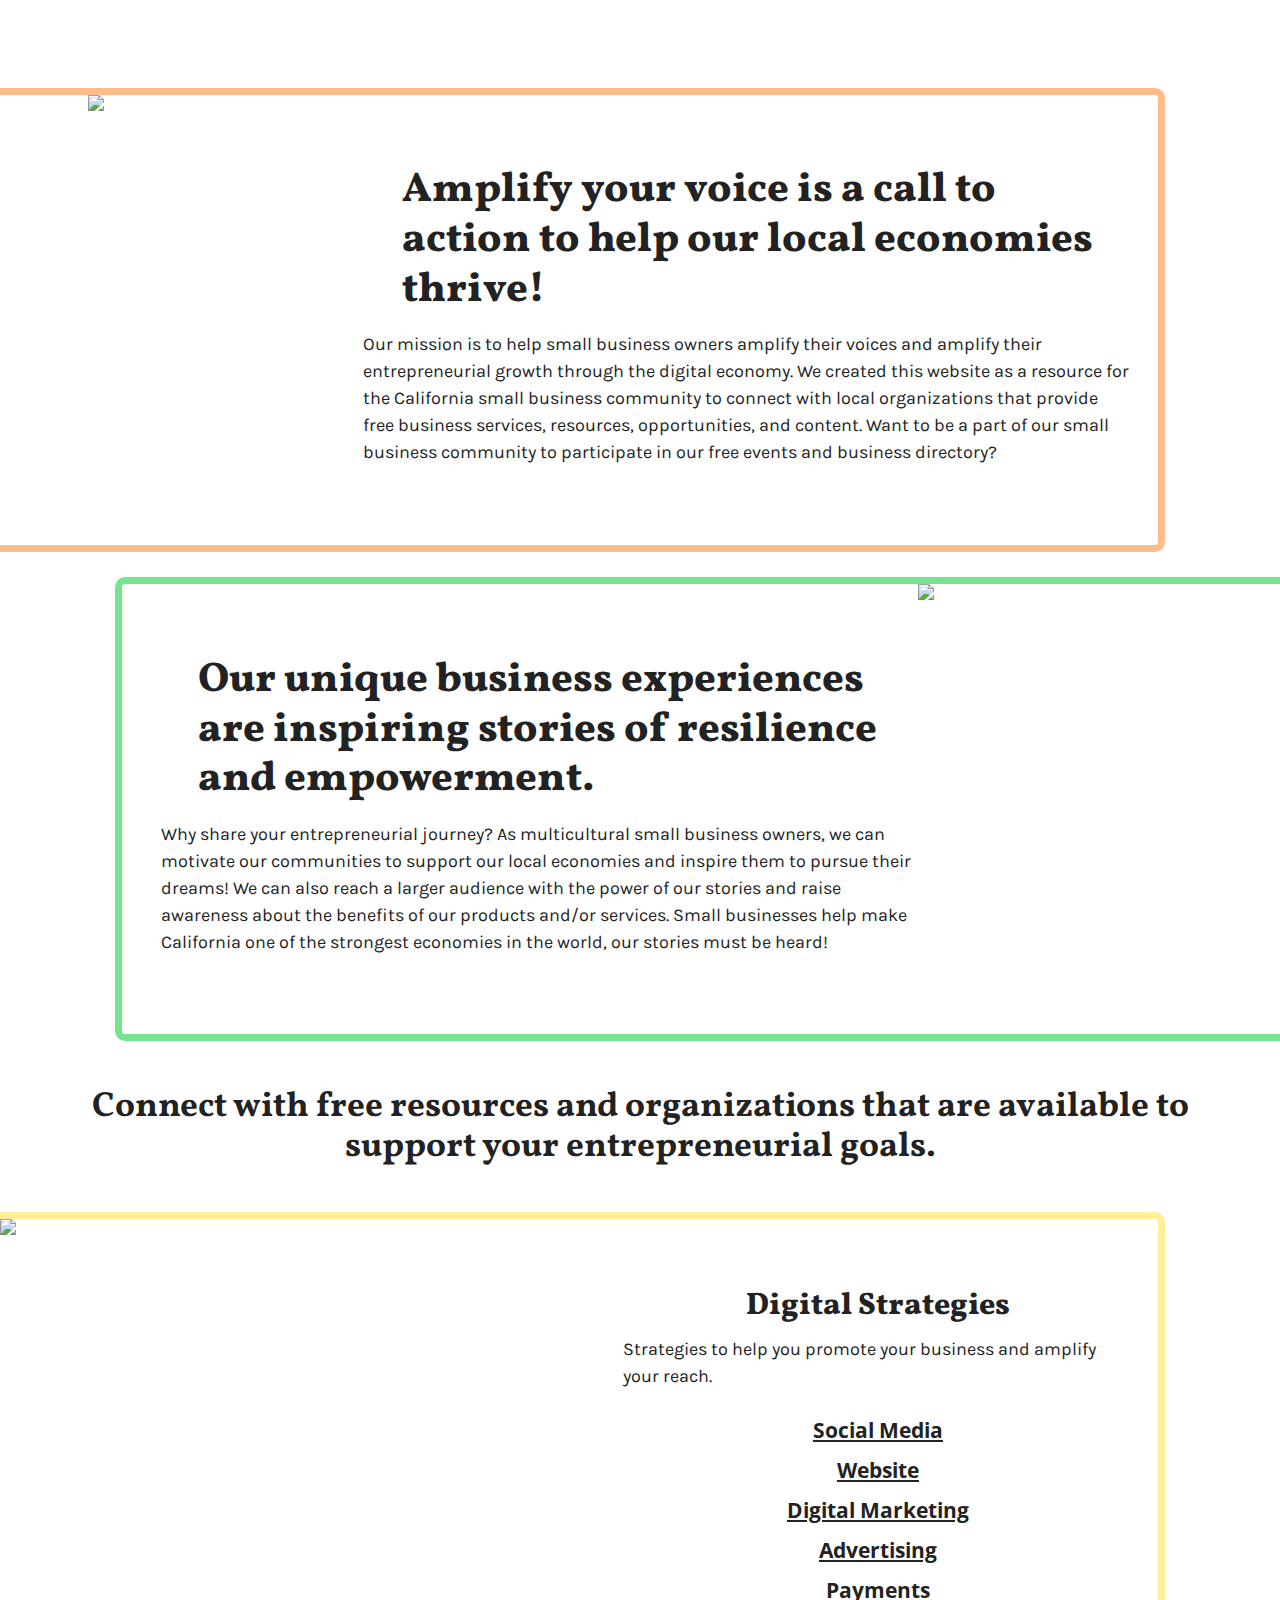
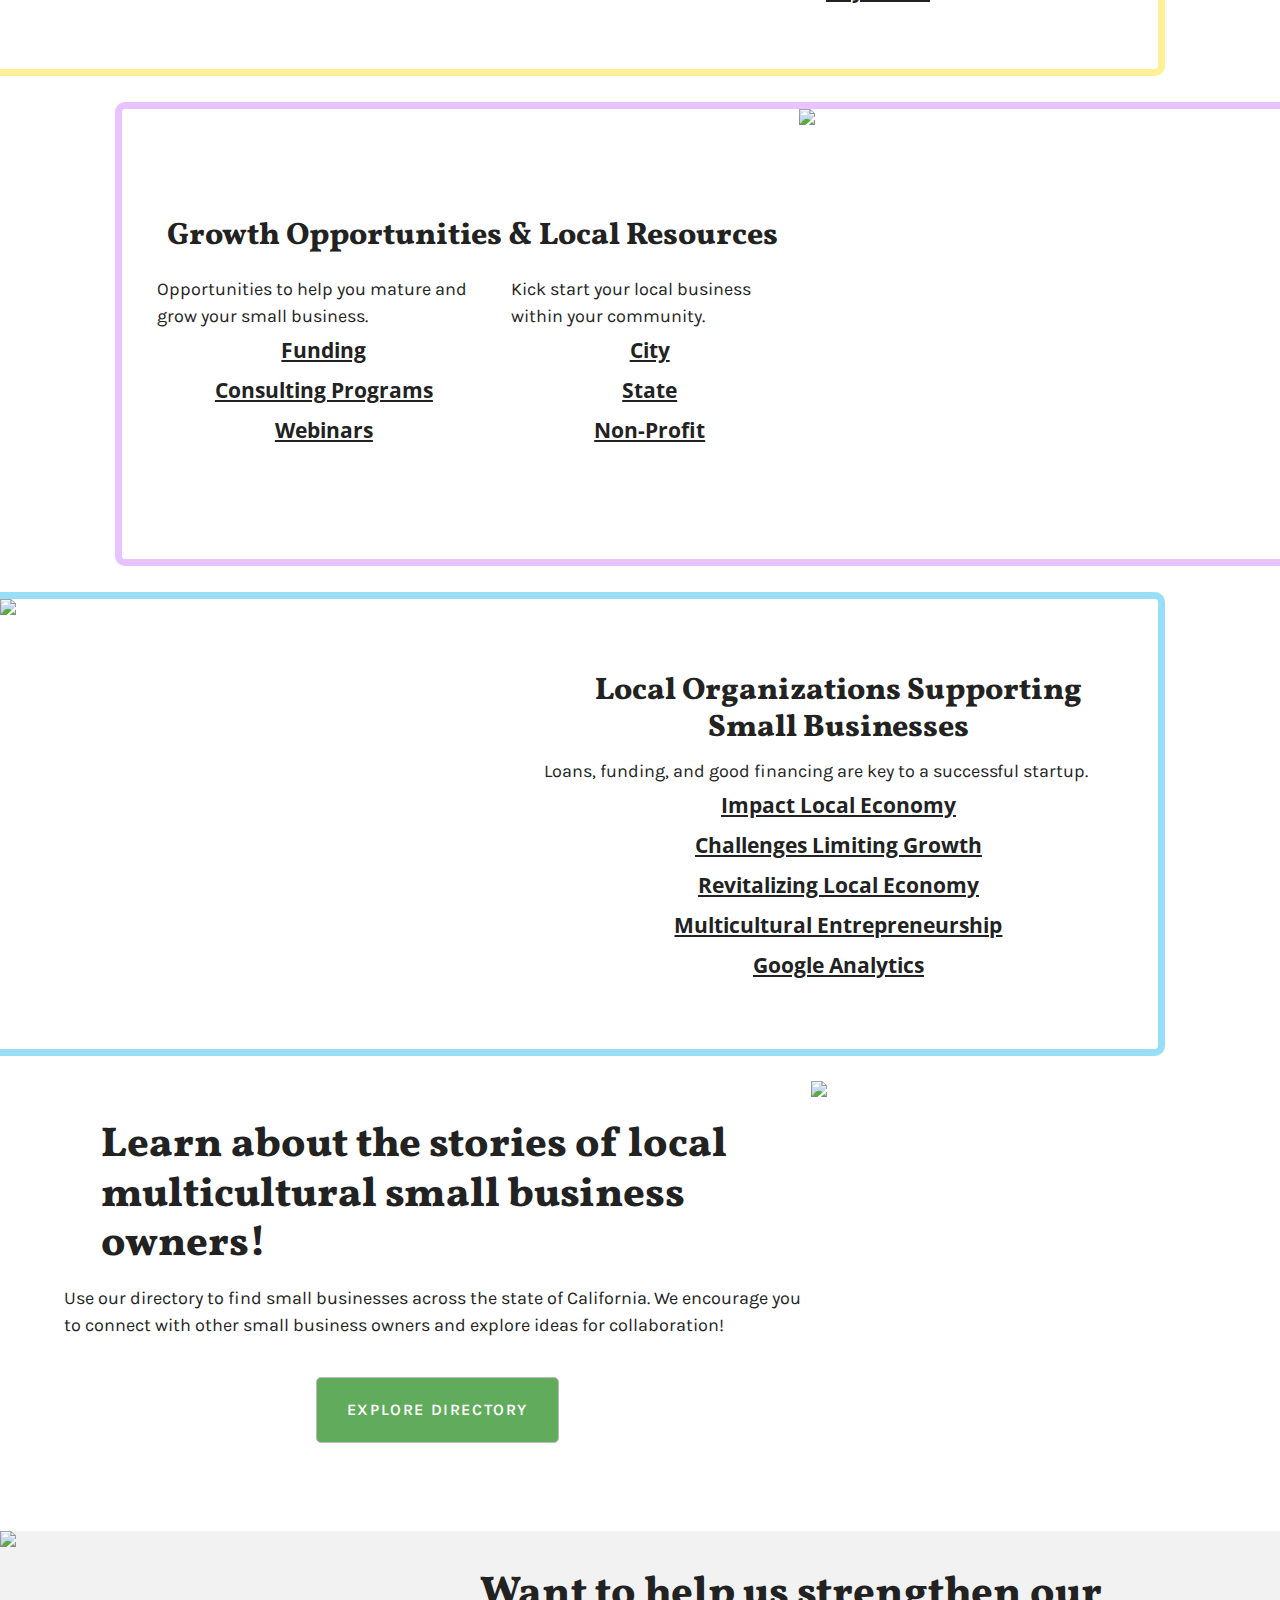
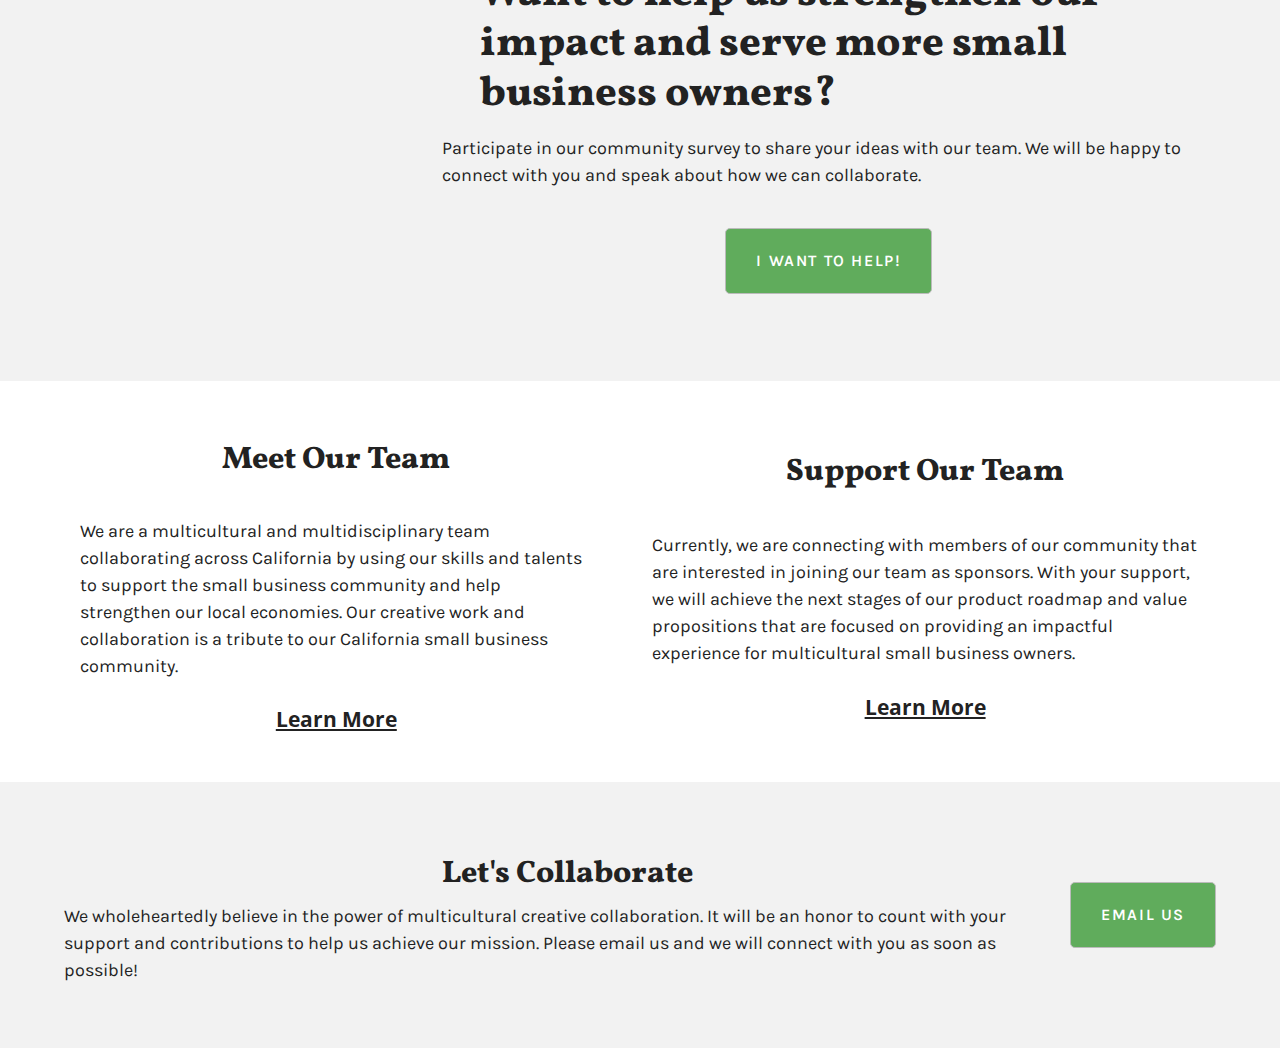
==== index.html @ 216e2297 "better layouts and image resizing for mobile" ====
<!DOCTYPE html>
<html lang="en">
    <head>
        <meta charset="UTF-8">
        <meta name="viewport" content="width=device-width, initial-scale=1.0">
        <meta name="description" content="Small business campaign">
        <link rel="stylesheet" type="text/css" href="css/style.css">
        <link rel="icon" type="image/png" href="images/favicon.ico">
        <title>Amplify Your Voice! | Connect, Collaborate, Amplify</title>
    </head>
  
    <body>
        <header>
            <!-- Nav Bar -->
            <div id="nav-bar-container"></div>
        </header>

        <section id="intro1">
            <div class="img-container">
                <img src="images/chef.png" class="foreground"><img src="images/florist.png" class="background">
            </div>
            <div class="text-container"><h1>Amplify your voice is a call to action to help our local economies thrive!</h1>
            <p>Our mission is to help small business owners amplify their voices and amplify their entrepreneurial growth through the digital economy. We created this website as a resource for the California small business community to connect with local organizations that provide free business services, resources, opportunities, and content. Want to be a part of our small business community to participate in our free events and business directory?</p></div>
            <!-- <div>
                <div class="text-container"><button id="join-btn">Join the Community</button></div>
            </div> -->
        </section>

        <section id="intro2">
            <div class="img-container"><img src="images/tailor.png"></div>
            <div class="text-container"><h1>Our unique business experiences are inspiring stories of resilience and empowerment.</h1>
            <p>Why share your entrepreneurial journey? As multicultural small business owners, we can motivate our communities to support our local economies and inspire them to pursue their dreams! We can also reach a larger audience with the power of our stories and raise awareness about the benefits of our products and/or services. Small businesses help make California one of the strongest economies in the world, our stories must be heard!</p></div>
            <!-- <div>
                <div class="text-container"><button id="local-directory-btn">Sign Up</button></div>
            </div> -->
        </section>

        <section id="small_biz">
            <h1>Connect with free resources and organizations that are available to support your entrepreneurial goals.</h1>
        </section>

        <section id="strategies_block">
            <div class="img-container"><img src="images/stylist.png"></div>
            <div class="text-container"><h2>Digital Strategies</h2>
            <p>Strategies to help you promote your business and amplify your reach.</p><br>
            <div class="link-list"><ul>
                <li><a href="#">Social Media</a></li>
                <li><a href="#">Website</a></li>
                <li><a href="#">Digital Marketing</a></li>
                <li><a href="#">Advertising</a></li>
                <li><a href="#">Payments</a></li>
            </ul></div></div>
        </section>

        <section id="resources_block"> <!-- Needs work building this out for the layout change between mobile & desktop -->
            
            <div class="listings">
                <h2>Growth Opportunities &amp; Local Resources</h2>
                <div class="body-wrapper">
                    <div class="text-container">
                    <p>Opportunities to help you mature and grow your small business.</p>
                    <div class="link-list"><ul>
                        <li><a href="#">Funding</a></li>
                        <li><a href="#">Consulting Programs</a></li>
                        <li><a href="#">Webinars</a></li>
                    </ul></div></div>
                    <div class="text-container"><p>Kick start your local business within your community.</p>
                    <div class="link-list"><ul>
                        <li><a href="#">City</a></li>
                        <li><a href="#">State</a></li>
                        <li><a href="#">Non-Profit</a></li>
                    </ul></div></div>
                </div>
            </div>
            <div class="img-container"><img src="images/launderer.png"></div>
        </section>

        <section id="articles_block">
            <div class="img-container"><img src="images/foodservice.png"></div>
            <div class="text-container">
                <h2>Local Organizations Supporting Small Businesses</h2>
                <p>Loans, funding, and good financing are key to a successful startup.</p>
                <div class="link-list"><ul>
                <li><a href="#">Impact Local Economy</a></li>
                <li><a href="#">Challenges Limiting Growth</a></li>
                <li><a href="#">Revitalizing Local Economy</a></li>
                <li><a href="#">Multicultural Entrepreneurship</a></li>
                <li><a href="#">Google Analytics</a></li>
                </ul></div>
            </div>
        </section>

        <section id="browse_listings_block">
            <div class="text-container"><h1>Learn about the stories of local multicultural small business owners!</h1>
            <p>Use our directory to find small businesses across the state of California. We encourage you to connect with other small business owners and explore ideas for collaboration!</p>
            <button id="listings-btn">Explore Directory</button></div>
            <div class="img-container"><img src="images/fruitvendor1.png"></div>
        </section>

        <section id="survey_cta_block">
            <div class="img-container"><img src="images/repair.png"></div>
            <div class="text-container"><h1>Want to help us strengthen our impact and serve more small business owners?</h1>
            <p>Participate in our community survey to share your ideas with our team. We will be happy to connect with you and speak about how we can collaborate.</p>
            <button id="survey-btn">I want to help!</button></div></div>
        </section>

        <section id="about_block">
            <div class="our-team">
                <div class="text-container"><h2>Meet Our Team</h2>
                <p style="margin: 5%">We are a multicultural and multidisciplinary team collaborating across California by using our skills and talents to support the small business community and help strengthen our local economies. Our creative work and collaboration is a tribute to our California small business community.</p>
                <a href="#" class="learn-link">Learn More</a></div>
            </div>

            <div class="our-initiative">
                <div class="text-container"><h2>Support Our Team</h2>
                <p style="margin: 5%">Currently, we are connecting with members of our community that are interested in joining our team as sponsors. With your support, we will achieve the next stages of our product roadmap and value propositions that are focused on providing an impactful experience for multicultural small business owners.</p>
                <a href="#" class="learn-link">Learn More</a></div>
            </div>
        </section>

        <section id="collaborate_cta">
            <div class="collab_cta_box">
                <div class="text-container"><h2 id="collab-heading">Let's Collaborate</h2>
                <p class="collab-text">We wholeheartedly believe in the power of multicultural creative collaboration. It will be an honor to count with your support and contributions to help us achieve our mission. Please email us and we will connect with you as soon as possible!</p></div>
            </div>
            <div>
                <div class="text-container"><button id="email-btn">Email Us</button></div>
            </div>
        </section>

        <footer></footer>
            <script src="https://code.jquery.com/jquery-3.5.1.js" integrity="sha256-QWo7LDvxbWT2tbbQ97B53yJnYU3WhH/C8ycbRAkjPDc=" crossorigin="anonymous"></script>
            <script type="text/javascript" src="index.js"></script>
    </body>
</html>
---- css/style.css ----
@import url('https://fonts.googleapis.com/css2?family=Karla:ital@0;1&family=Open+Sans:wght@400;600&family=Vollkorn:ital,wght@0,400;0,700;1,400&display=swap');

/* Fonts, Typography, Buttons Styles */
* {
    box-sizing: border-box;
	margin: 0;
	padding: 0;
}

html {
	scroll-behavior: smooth;
}

body {
	line-height: 1;
	margin: 0 auto;
	width: 100%;
	padding-top: 50px;
}

ol, ul {
	list-style: none;
	margin-top: 0;
}

h1, h2 {
	font-family: 'Vollkorn';
	letter-spacing: 0px;
	color: #222;
	text-align: center;
}

p {
	font: normal normal normal 18px/35px Karla;
	letter-spacing: 0px;
	color: #222;
	text-align: center;
}

a:hover {
	color: #60AC5C; 
  }

li a {
	font-family: 'Open Sans', sans-serif;
	font-weight: bold;
	color: #222;
	letter-spacing: 0px;
	line-height: 2.5rem;
}

.link-list {
	line-height: 1.5rem;
}

.learn-link {
	font-family: 'Open Sans', sans-serif;
	font-weight: bold;
	color: #222;
}

.button,
button,
input[type="submit"],
input[type="reset"],
input[type="button"] {
  display: inline-block;
  padding: 0 30px;
  color: rgb(255, 255, 255);
  text-align: center;
  font-size: 16px;
  font-weight: 600;
  line-height: 4rem;
  letter-spacing: .1rem;
  text-transform: uppercase;
  text-decoration: none;
  white-space: nowrap;
  background-color: #60AC5C;
  border-radius: 5px;
  border: 1px solid #bbb;
  cursor: pointer;
  box-sizing: border-box;
  font-family: 'Karla', sans-serif; 
}

.button:hover,
button:hover,
input[type="submit"]:hover,
input[type="reset"]:hover,
input[type="button"]:hover,
.button:focus,
button:focus,
input[type="submit"]:focus,
input[type="reset"]:focus,
input[type="button"]:focus {
  color: #333;
  border-color: #888;
  outline: 0; 
}

/* Images */

img {
	height: 225px;
	width: auto;
}

.img-container {
	margin-right: 10%;
}

.text-container {
	text-align: center;
}

/* General Layout Styling */

#intro1, #intro2, #small-biz, #strategies_block, #resources_block, 
#browse_listings_block, #articles_block, #browse_listings_block, 
#survey_cta_block, #about_block, #collaborate_cta {
	display: flex;
	flex-direction: column;
	align-items: center;
	/* padding: 25px; */
}

/* Left-sided blocks
 */
#intro1, #articles_block, #strategies_block { 
	margin-right: 9%;
	margin-top:2%;
	margin-bottom: 2%;
	border-top-right-radius: 10px;
	border-bottom-right-radius: 10px;
	padding-right: 25px;
}

#intro1 .text-container,
#intro2 .text-container {
	padding-bottom: 2%;
}

/* Right-sided blocks
 */
 #intro2, #small-biz, #resources_block { 
	margin-left: 9%;
	margin-top:2%;
	margin-bottom: 2%;
	border-top-left-radius: 10px;
	border-bottom-left-radius: 10px;
	padding-left: 25px;
}

h1{
	line-height: 120%;
	margin-bottom: 2%;
}

#small_biz h1 {
	text-align: center;
	margin: 15px;
	padding: 20px;
	font: normal normal bold 35px/40px Vollkorn;
	letter-spacing: 0px;
	color: #222222;
}

#strategies_block {
	/* width: 90%; */
	left: -40px;
	/* margin: 1.5% 0 1.5% 0; */
}

/* Resources block Desktop */
#resources_block {
	border: 7px solid #E8C3FF;
	border-style: solid none solid solid;
	/* margin: 1.5% 0 1.5% 0; */
}
#resources_block .listings{
	display: flex;
	flex-direction: column;
	justify-content: space-around;
}
#resources_block .body-wrapper{
	justify-content: space-around;

	display: flex;
	flex-direction: row;
}
#resources_block .text-container{
	padding: 10px;
}
#resources_block h2{
	padding: 10px;
	line-height: 120%;
}

#articles_block {
	border: 7px #98DEF7;
	border-style: solid solid solid none;
	/* width: 90%; */
	left: -40px;
	/* margin: 1.5% 0 1.5% 0; */
}

#browse_listings_block {
	justify-content: center;
	text-align: center;
}
#browse_listings_block .text-container{
	padding-left: 5%;
	padding-bottom: 5%;
}

#survey_cta_block {
	justify-content: center;
	background-color: #F2F2F2;
	text-align: center;
}
#survey_cta_block .text-container{
	padding-right: 5%;
	padding-bottom: 5%;
}

#collaborate_cta {
	padding-bottom: 5%;
}

#about_block {
	background-color: #74e58e74;
}

.our-team, .our-initiative {
	text-align: center;
}

.our-initiative {
	margin-top: 45px;
	margin-bottom: 25px;
}

#collaborate_cta {
	justify-content: center;
	background-color: #F2F2F2;
}

/* Mobile (phone) */
@media (max-width: 768px) {
	/* 
		Left-sided blocks
 	*/
	#intro1, #articles_block, #strategies_block { 
		margin-right: 0%;
		padding-right: 0px;
		border: none;
	}

	#intro1 .img-container, 
	#articles_block .img-container, 
	#strategies_block .img-container { 
		padding-right: 0px;
		margin-right: 9%;
		border-top-right-radius: 10px;
		border-bottom-right-radius: 10px;
		width: 100%;
		height: 200px;
	}

	/* 
		Right-sided blocks
	 */
	 #intro2, #small-biz, #resources_block { 
		margin-left: 0%;
		padding-left: 0px;
		border: none;
	}
	#intro2 .img-container, 
	#small-biz .img-container, 
	#resources_block .img-container { 
		padding-left: 0px;
		margin-left: 9%;
		border-top-left-radius: 10px;
		border-bottom-left-radius: 10px;
		width: 100%;
		height: 200px;
	}

	/* 
		Image containers become outlined 
	*/

	.img-container{
		position: relative;
		width: 100%;
		margin-right: 0%;
		padding: 20%;
  	box-sizing: border-box;
		/* margin-bottom: 5%; */
	}
	#intro1 .img-container {
		position: relative;
		border: 7px #FFBB89;
		border-style: solid solid solid none;
		z-index: 0;
	}
	#intro2 .img-container {
		border: 7px #74E58E;
		border-style: solid none solid solid;
	}
	#strategies_block .img-container {
		border: 7px #FFEF95;
		border-style: solid solid solid none;
	}
	#articles_block .img-container {
		border: 7px #98DEF7;
		border-style: solid solid solid none;
	}
	#resources_block .img-container{
		border: 7px solid #E8C3FF;
    border-style: solid none solid solid;
		order: -1;
		/* margin-bottom:5%; */
	}
	#browse_listings_block .img-container{
		order: -1;
	}
	#browse_listings_block img{
		height: 100%;
		width: auto;
	}
	#survey_cta_block img{
		height: 100%;
		width: auto;
	}

	.text-container{
		padding:5%;
	}

	h1{
		line-height: 120%;
		margin-top: 2%;
		margin-bottom: 2%;
		padding-left: 5%;
		padding-right: 5%;
	}
	h2{
		line-height: 120%;
		/* margin-top: 2%; */
		/* margin-bottom: 2%; */
		padding:10px;
	}
	p{
		line-height: 150%;
	}

	/*	
		Images
	*/
	img {
		position: absolute;
		bottom: 0px;
		left: 50%;
		height:130%;
		transform:translateX(-50%);
	}
	img.foreground {
		position: absolute;
		bottom:0px;
		left: 42%;
		z-index: 2;
	}
	
	img.background {
		position: absolute;
		bottom: 0px;
		left: 58%;
		z-index: 1;
		transform:translateX(-50%);
	}
}

/* Larger than tablet */ 
@media (min-width: 768px) {
	#intro2 .img-container {
		border: none;
		order: 1;
	}

	#intro2 .text-container h1, p {
		text-align: left;
	}

	#strategies_block {
		border: 7px #FFEF95;
		border-style: solid solid solid none;
	}

	.img-container{
		width: 50%;
		height: auto;
	}

	img {
		display: block;
		min-width: 250px;
		max-height: 450px;
		width: 120%;
		height: auto;
	}
	
	img.foreground {
		position: absolute;
		left: -30px;
		z-index: 1;
	}
	
	img.background {
		position: relative;
		left: 35%;
		z-index: -1;
	}

	#about_block {
		margin: 4%;
		background-color: #FFF;
		text-align: center;
	}

	.our-initiative {
		margin-top: 0;
		margin-bottom: 0;
	}

	.our_team, .our_initiative {
		padding: 30px;
		background-color: #FFF;
		text-align: center;
	}

	#collaborate_cta {
		justify-content: space-around;
		padding: 5%;
	}
	#browse_listings_block{

	}

	.collab-text {
		margin-right: 25px;
	}

	#listings-btn, #survey-btn {
		margin-top: 5%;
	}

}

/* Desktop */
@media (min-width: 768px) {

	body {
		font-size: 1.3em;
	}

	h1, h2 {
		font-weight: 800;
	}

	#intro1, #intro2, #small-biz, #strategies_block, 
	#resources_block, .listings, #articles_block, 
	#browse_listings_block, #survey_cta_block, 
	#about_block, #collaborate_cta {
		display: flex;
		flex-direction: row;
		justify-content: center;
		align-items: center;
	}
	.img-container {
		position: relative;
		border: none;
	}

	#intro1 {
		text-align: left;
		border: 7px #FFBB89;
		border-style: solid solid solid none;
	}

	#intro1 .text-container h1, p {
		text-align: left;
	}

	#intro2 {
		border: 7px #74E58E;
		border-style: solid none solid solid;
		margin-left: 9%;
		padding-left: 3%;
  	}

	#intro2, #resources_block {
		flex-direction: row;
  	}

    #browse_listings_block .text-container h1, p {
		text-align: left;
	}

	#survey_cta_block .text-container h1, p {
		text-align: left;
	}

	#collaborate-cta .text-container h1, p {
		text-align: left;
	}

	h1{
		line-height: 120%;
		margin-top: 2%;
		margin-bottom: 2%;
		padding-left: 5%;
		padding-right: 5%;
	}
	h2{
		line-height: 120%;
		/* margin-top: 2%; */
		/* margin-bottom: 2%; */
		padding:10px;
	}
	p{
		line-height: 150%;
	}

	/*	
		Images
	*/

}

/* NAV STYLES */
#nav-bar-container {
	position: fixed;
	top: 0; left: 0;
	width: 100vw;
	z-index: 2;
}

#nav-bar-container::before {
	position: absolute;
	content: "";
	background-color: #ffffff;
	top: 0; left: 0;
	width: 100%;
	height: 50px;
	z-index: -1;
}

.nav-bar {
	font-family: 'Open Sans', sans-serif;
	font-size: 20px;
	font-weight: bold;
}

.nav-bar a {
	text-decoration: none;
	line-height: unset;
}

.nav-bar label {
	cursor: pointer;
}

.nav-bar input {
	height: 0; width: 0;
	position: absolute;
}

.nav-bar li {
	text-decoration: none;
}

.nav-bar .logo-box {
	display: inline-block;
	height: 50px;
	line-height: 50px;
	padding: 10px 30px;
}

.nav-bar .logo {
	height: 30px;
	width: auto;
}

#mobile-menu-btn {
	height: 50px;
	line-height: 50px;
	float: right;
	padding: 0px 30px;
}

#resources-btn {
	display: none;
}

.nav-link,
.nav-label {
	display: flex;
	align-items: center;
	width: 100%;
	padding: 20px 40px;
	background-color: #60AC5C;
	color: #ffffff;
	border-top: 2px solid white;
}

.nav-label {
	justify-content: space-between;
}

.nav-link:visited {
	color: #ffffff;
}

.nav-link:hover {
	color: #ffffff;
}

.subnav .nav-link {
	font-size: 17px;
	padding: 15px 0px 15px 60px;
	text-decoration: underline;
	border: none;
}

.subnav li:first-of-type a.nav-link {
	padding-top: 5px;
}

.subnav li:last-of-type a.nav-link {
	padding-bottom: 30px;
}

.arrow {
	width: 16px;
	height: auto;
}

/* SHOW/HIDE NAV */
.nav {
	height: 0;
	overflow: hidden;
}

#menu-input:checked ~ .nav {
	height: 100%;
}

.subnav {
	height: 0;
	overflow: hidden;
}

#library input:checked ~ .subnav {
	height: 100%;
}

#library input:checked + label > img {
	transform: rotate(90deg);
}

/* ARTICLE PAGE STYLES */

.article-main {
	padding: 0px 30px;
}

.breadcrumb {
	font-family: 'Vollkorn', sans-serif;
	line-height: 18px;
	padding: 10px 0;
}

.breadcrumb li::after {
	content: ">";
	display: inline-block;
	color: inherit;
	padding: 0 5px;
}

.breadcrumb li:last-child {
	font-weight: bold;
}

.breadcrumb li:last-child::after {
	content: "";
}

.article-image-container {
	width: 100%;
	height: auto;
	position: relative;
	background-size: cover;
	background-repeat: no-repeat;
	background-position: center;
}

.article-image-container.hero-image::after {
	content: "";
	display: block;
	padding-bottom: 28.57%;
}

.article-image-container.section-image::after {
	content: "";
	display: block;
	padding-bottom: 75%;
	position: absolute;
}

.article-image-container.social-media {
	background-image: url("../images/social-media-hero-cropped.jpg");
}

.article-image-container img {
	height: auto;
	width: 100%;
}

.article-hero h1 {
	text-align: left;
	font-size: 15px;
	line-height: 18px;
	margin: 10px 0;
}

.article-nav-box {
	background-color: #F7F8F9;
	padding: 12px 20px;
}

.article-nav-box h2 {
	font-family: 'Open Sans', sans-serif;
	font-size: 14px;
	font-weight: bold;
	text-align: left;
	line-height: 27px;
}

.article-nav a,
.article-nav a:visited {
	text-decoration: none;
	font-size: 14px;
	font-weight: normal;
	line-height: 27px;
	color: #4C8AFD;
}

.article-section {
	margin: 14px 0;
}

.article-section::before {
	content: "";
	display: block;
	position: relative;
	width: 0;
	height: 55px;
	margin-top: -55px;
}

.article-section h2 {
	font-size: 14px;
	line-height: 14px;
	text-align: left;
	margin: 12px 0;
}

.article-section p {
	font-size: 14px;
	line-height: 17px;
	text-align: left;
	margin: 12px 0;
}

.article-section .caption {
	font-size: 12px;
	line-height: 16px;
	text-align: center;
	font-style: italic;
}

/* Larger than desktop */
@media screen and (min-width: 1200px) {
	body {
		padding-top: 62px;
	}

	.desktop-max-width {
		padding: 0 50px;
		max-width: 1280px;
		margin-left: auto;
		margin-right: auto;
	}

	#nav-bar-container::before {
		height: 62px;
	}

	.nav-bar {
		font-size: 17px;
		display: flex;
	}

	.nav-bar .logo-box {
		height: 62px;
		line-height: 62px;
		padding: 8px 20px 8px 0px;
	}

	.nav-bar .logo {
		height: 46px;
	}

	#mobile-menu-btn,
	#mobile-home-btn {
		display: none;
	}

	#resources-btn {
		width: 225px;
		height: 62px;
		line-height: 62px;
		color: #222222;
		background-color: #ffffff;
		display: flex;
		align-items: center;
		justify-content: center;
	}

	#main .nav-link {
		color: #222222;
		background-color: #ffffff;
		padding: 0px 70px;
		height: 62px;
	}

	.nav {
		height: 100%;
		width: 100%;
		position: relative;
	}

	.nav > ul {
		display: flex;
		justify-content: flex-end;
	}

	#main ul {
		display: flex;
		flex-direction: row;
	}

	.nav-link,
	.nav-link:visited {
		border: none;
	}

	.nav li#library {
		position: relative;
		display: block;
		width: 225px;
	}

	.nav-label {
		font-size: 14px;
		color: #ffffff;
		padding: 20px 25px;
	}

	.subnav .nav-link {
		font-size: 12px;
		padding: 10px 40px;
		height: 100%;
		line-height: 1.5em;
	}

	.arrow {
		width: 8px;
	}

	/* SHOW/HIDE NAV */
	input#resources ~ ul {
		height: 0;
		width: 225px;
		overflow: hidden;
	}

	input#resources:checked ~ ul {
		height: 100%;
	}

	input#resources:checked + label {
		background-color: #60AC5C;
		color: #ffffff;
	}

	#intro2 .img-container {
		border: none;
		order: 1;
	}

	#intro2 .text-container h1, p {
		text-align: left;
	}

	#strategies_block {
		border: 7px #FFEF95;
		border-style: solid solid solid none;
	}

	#strategies_block .img-container {
		border: none;
	}

	img {
		display: block;
		height: 450px;
		width: auto;
	}
	
	img.foreground {
		position: absolute;
		left: -30px;
		z-index: 1;
	}
	
	img.background {
		position: relative;
		left: 35%;
		z-index: -1;
	}

	.img-container {
		margin-right: 10%;
	}

	#about_block {
		margin: 4%;
		background-color: #FFF;
		text-align: center;
	}

	.our-initiative {
		margin-top: 0;
		margin-bottom: 0;
	}

	.our_team, .our_initiative {
		padding: 30px;
		background-color: #FFF;
		text-align: center;
	}

	#collaborate_cta {
		justify-content: space-around;
		padding: 5%;
	}

	.collab-text {
		margin-right: 25px;
	}

	#listings-btn, #survey-btn {
		margin-top: 5%;
	}

	/* ARTICLE PAGE */

	.breadcrumb {
		line-height: 21px;
		padding: 12px 0;
	}

	.breadcrumb li {
		display: inline-block;
	}
	
	.article-hero h1 {
		font-size: 28px;
		line-height: 35px;
		margin: 24px 0;
	}

	.content-area {
		display: flex;
		flex-direction: row-reverse;
		justify-content: space-between;
	}

	.column-two-third {
		width: 66.66%;
	}

	.article-section::before {
		height: 62px;
		margin-top: -62px;
	}
	
	.article-section h2 {
		font-size: 20px;
		line-height: 25px;
		margin: 0;
	}

	.article-section p {
		font-size: 18px;
		line-height: 25px;
		margin: 20px 0;
	}
	
	.article-section .caption {
		font-size: 14px;
		line-height: 20px;
		text-align: left;
	}

	.article-nav-box {
		position: sticky;
		top: 67px;
		padding: 15px 35px 25px 35px;
		width: 100%;
		z-index: 2;
	}
	
	.article-nav-box h2 {
		font-size: 21px;
		line-height: 51px;
		margin-top: 0;
	}

	.article-nav a {
		font-size: 17px;
		line-height: 45px;
	}
}
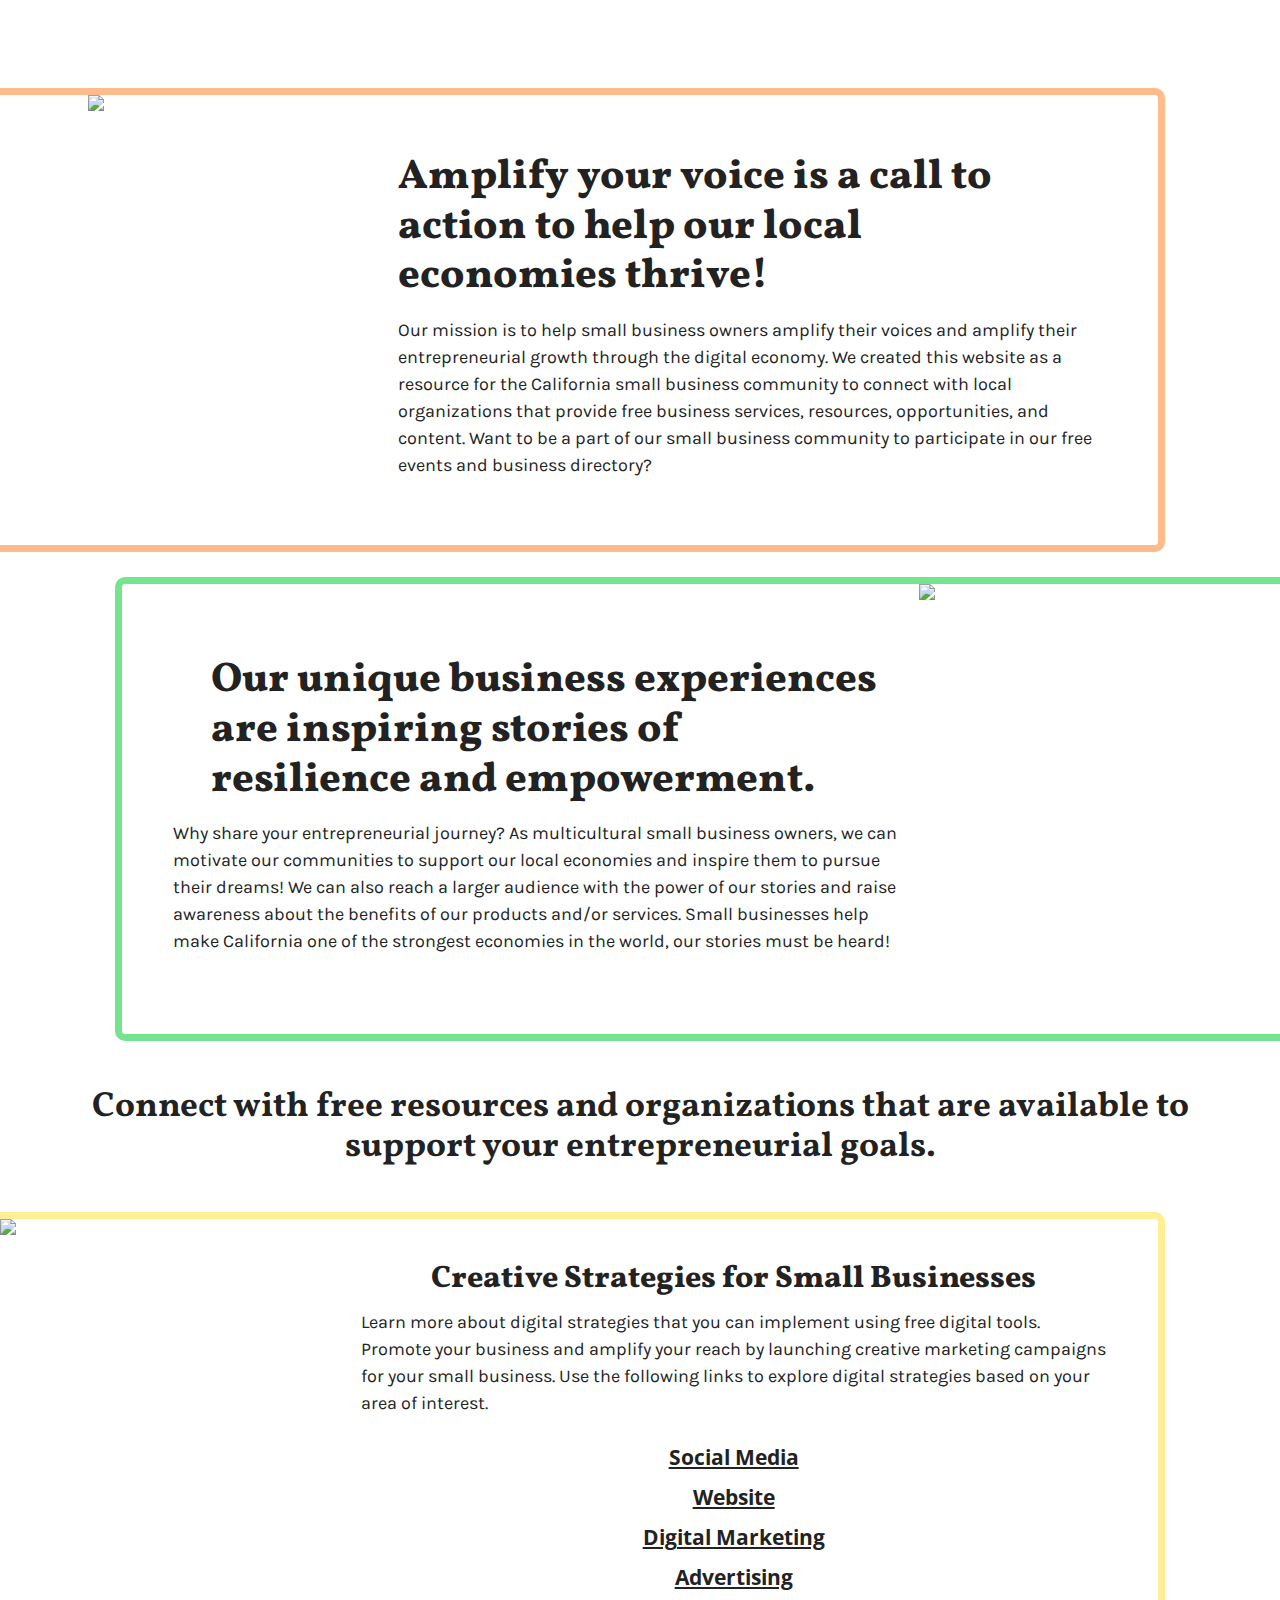
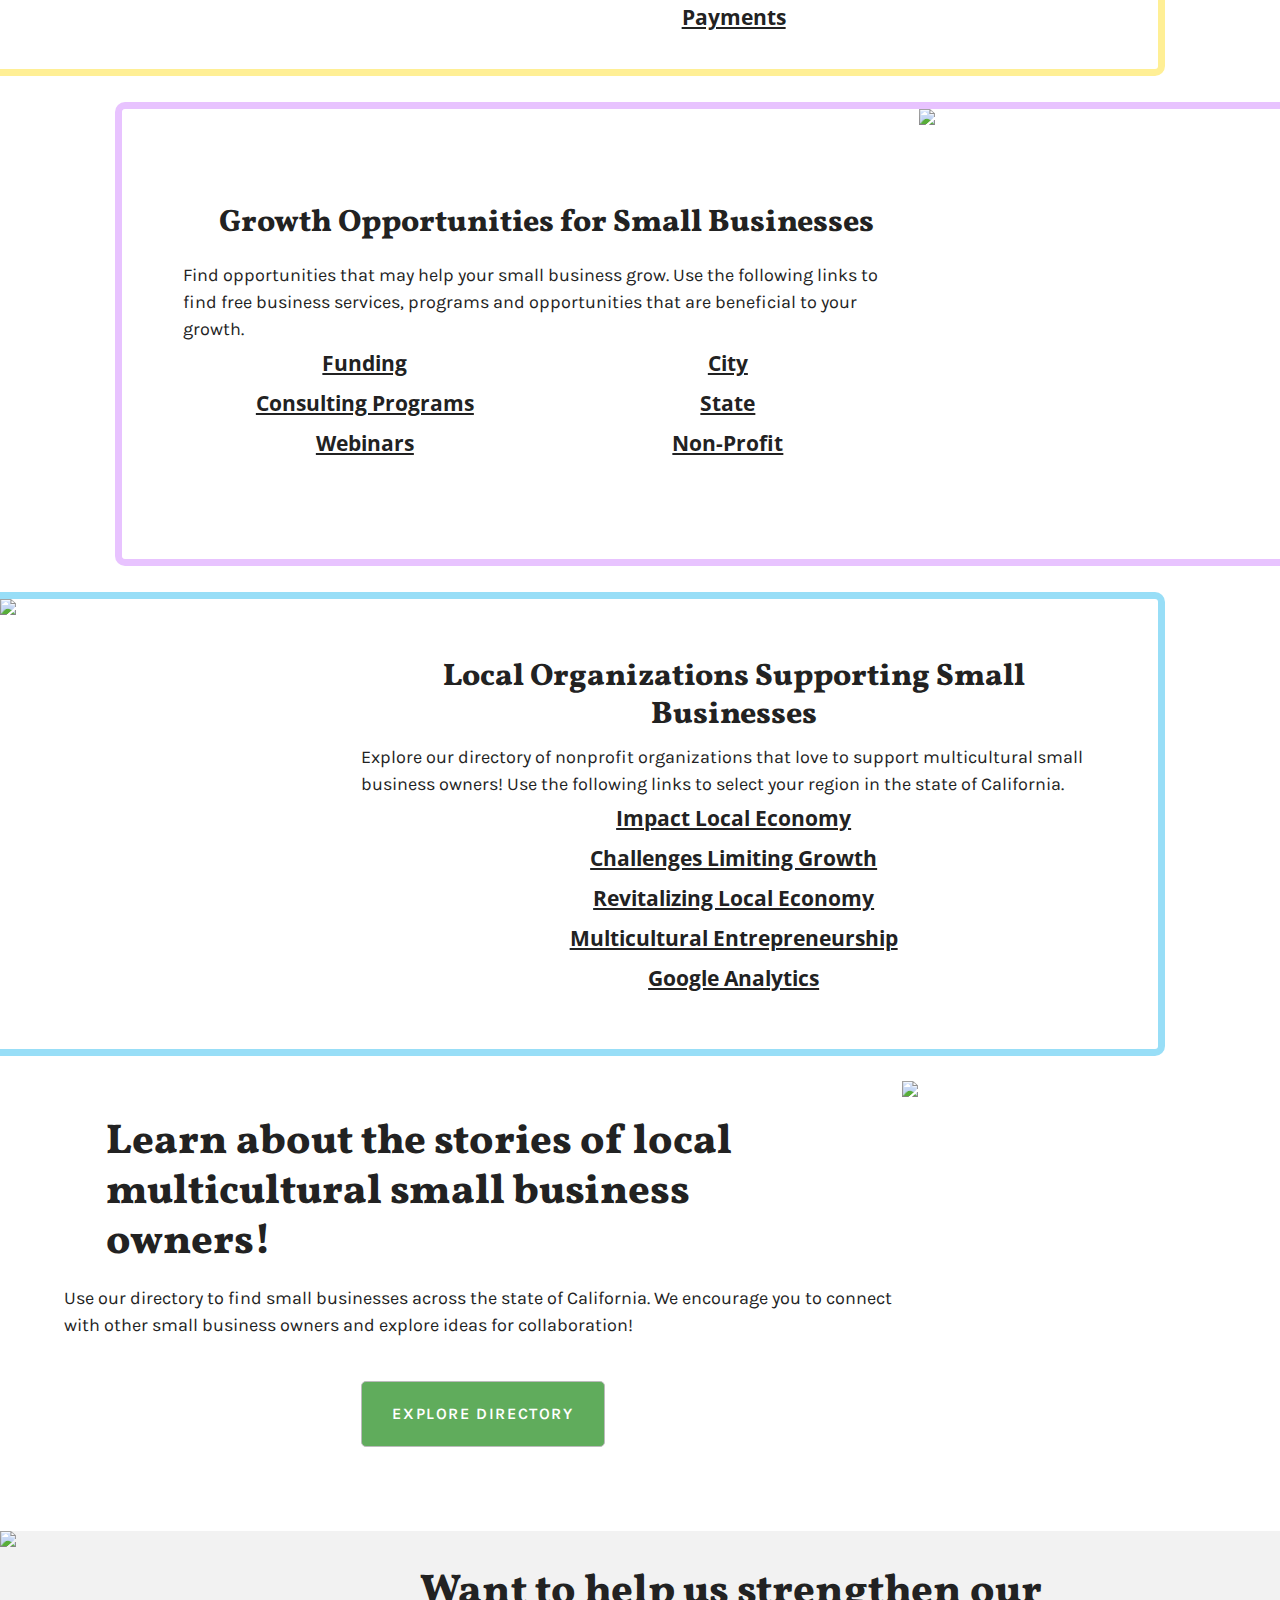
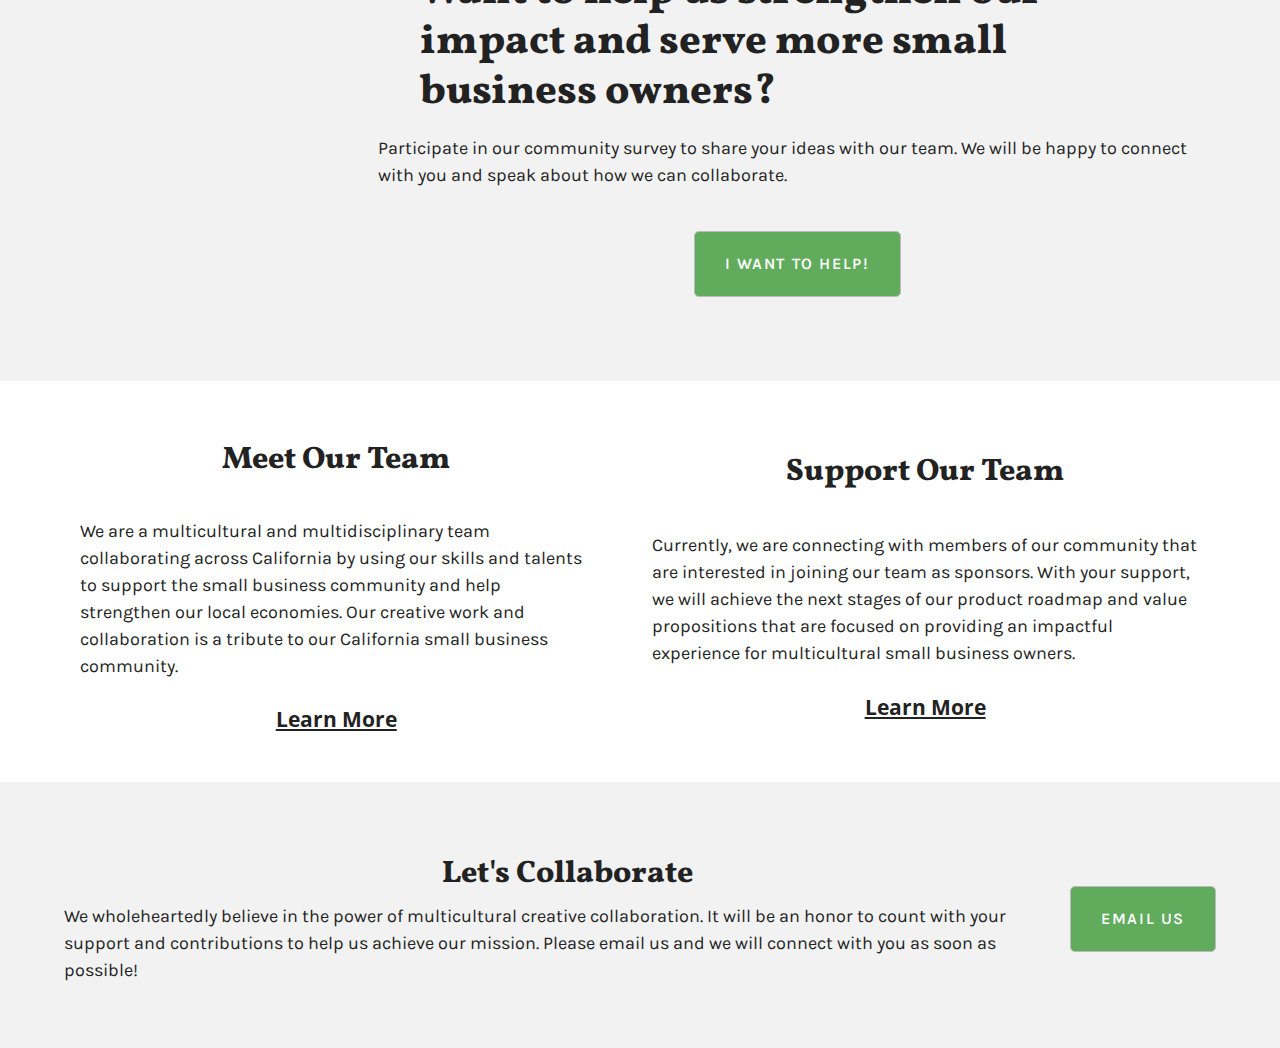
==== commit b212e7bb: "minor layout fixes" ====
--- a/index.html
+++ b/index.html
@@ -41,8 +41,9 @@
 
         <section id="strategies_block">
             <div class="img-container"><img src="images/stylist.png"></div>
-            <div class="text-container"><h2>Digital Strategies</h2>
-            <p>Strategies to help you promote your business and amplify your reach.</p><br>
+            <div class="text-container"><h2>Creative Strategies for Small Businesses</h2>
+            <p>Learn more about digital strategies that you can implement using free digital tools. Promote your business and amplify your reach by launching creative marketing campaigns for your small business. Use the following links to explore digital strategies based on your area of interest.
+            </p><br>
             <div class="link-list"><ul>
                 <li><a href="#">Social Media</a></li>
                 <li><a href="#">Website</a></li>
@@ -55,21 +56,24 @@
         <section id="resources_block"> <!-- Needs work building this out for the layout change between mobile & desktop -->
             
             <div class="listings">
-                <h2>Growth Opportunities &amp; Local Resources</h2>
+                <h2>Growth Opportunities for Small Businesses</h2>
                 <div class="body-wrapper">
                     <div class="text-container">
-                    <p>Opportunities to help you mature and grow your small business.</p>
+                    <p>Find opportunities that may help your small business grow. Use the following links to find free business services, programs and opportunities that are beneficial to your growth.
+                    </p>
+                    <div class="list-wrapper">
                     <div class="link-list"><ul>
                         <li><a href="#">Funding</a></li>
                         <li><a href="#">Consulting Programs</a></li>
                         <li><a href="#">Webinars</a></li>
-                    </ul></div></div>
-                    <div class="text-container"><p>Kick start your local business within your community.</p>
+                    </ul></div>
                     <div class="link-list"><ul>
                         <li><a href="#">City</a></li>
                         <li><a href="#">State</a></li>
                         <li><a href="#">Non-Profit</a></li>
-                    </ul></div></div>
+                    </ul></div>
+                    </div>
+                    </div>
                 </div>
             </div>
             <div class="img-container"><img src="images/launderer.png"></div>
@@ -79,7 +83,8 @@
             <div class="img-container"><img src="images/foodservice.png"></div>
             <div class="text-container">
                 <h2>Local Organizations Supporting Small Businesses</h2>
-                <p>Loans, funding, and good financing are key to a successful startup.</p>
+                <p>Explore our directory of nonprofit organizations that love to support multicultural small business owners! Use the following links to select your region in the state of California. 
+</p>
                 <div class="link-list"><ul>
                 <li><a href="#">Impact Local Economy</a></li>
                 <li><a href="#">Challenges Limiting Growth</a></li>
--- a/css/style.css
+++ b/css/style.css
@@ -81,6 +81,8 @@
   cursor: pointer;
   box-sizing: border-box;
   font-family: 'Karla', sans-serif; 
+
+	margin-top: 5%;
 }
 
 .button:hover,
@@ -132,7 +134,7 @@
 	margin-bottom: 2%;
 	border-top-right-radius: 10px;
 	border-bottom-right-radius: 10px;
-	padding-right: 25px;
+	padding-right: 4%;
 }
 
 #intro1 .text-container,
@@ -148,7 +150,7 @@
 	margin-bottom: 2%;
 	border-top-left-radius: 10px;
 	border-bottom-left-radius: 10px;
-	padding-left: 25px;
+	padding-left: 4%;
 }
 
 h1{
@@ -194,6 +196,15 @@
 #resources_block h2{
 	padding: 10px;
 	line-height: 120%;
+}
+.list-wrapper{
+	display: flex;
+	flex-direction: row;
+	justify-content: center;
+}
+#resources_block .link-list{
+	width: 50%;
+	height: auto;
 }
 
 #articles_block {
@@ -296,7 +307,7 @@
 		margin-right: 0%;
 		padding: 20%;
   	box-sizing: border-box;
-		/* margin-bottom: 5%; */
+		margin-top: 5%;
 	}
 	#intro1 .img-container {
 		position: relative;
@@ -326,11 +337,11 @@
 		order: -1;
 	}
 	#browse_listings_block img{
-		height: 100%;
+		/* height: 100%; */
 		width: auto;
 	}
 	#survey_cta_block img{
-		height: 100%;
+		/* height: 100%; */
 		width: auto;
 	}
 
@@ -381,91 +392,29 @@
 	}
 }
 
-/* Larger than tablet */ 
+/* Tablet */ 
 @media (min-width: 768px) {
-	#intro2 .img-container {
-		border: none;
-		order: 1;
-	}
-
-	#intro2 .text-container h1, p {
-		text-align: left;
-	}
-
-	#strategies_block {
-		border: 7px #FFEF95;
-		border-style: solid solid solid none;
-	}
-
-	.img-container{
-		width: 50%;
-		height: auto;
-	}
-
-	img {
-		display: block;
-		min-width: 250px;
-		max-height: 450px;
-		width: 120%;
-		height: auto;
-	}
-	
-	img.foreground {
-		position: absolute;
-		left: -30px;
-		z-index: 1;
-	}
-	
-	img.background {
-		position: relative;
-		left: 35%;
-		z-index: -1;
-	}
-
-	#about_block {
-		margin: 4%;
-		background-color: #FFF;
-		text-align: center;
-	}
-
-	.our-initiative {
-		margin-top: 0;
-		margin-bottom: 0;
-	}
-
-	.our_team, .our_initiative {
-		padding: 30px;
-		background-color: #FFF;
-		text-align: center;
-	}
-
-	#collaborate_cta {
-		justify-content: space-around;
-		padding: 5%;
-	}
-	#browse_listings_block{
-
-	}
-
-	.collab-text {
-		margin-right: 25px;
-	}
-
-	#listings-btn, #survey-btn {
-		margin-top: 5%;
-	}
-
-}
-
-/* Desktop */
-@media (min-width: 768px) {
-
 	body {
 		font-size: 1.3em;
 	}
 
 	h1, h2 {
 		font-weight: 800;
+		line-height: 120%;
+	}
+	h1{
+		margin-top: 2%;
+		margin-bottom: 2%;
+		padding-left: 5%;
+		padding-right: 5%;
+	}
+	h2{
+		/* margin-top: 2%; */
+		/* margin-bottom: 2%; */
+		padding:10px;
+	}
+	p{
+		line-height: 150%;
 	}
 
 	#intro1, #intro2, #small-biz, #strategies_block, 
@@ -477,33 +426,61 @@
 		justify-content: center;
 		align-items: center;
 	}
+
 	.img-container {
 		position: relative;
 		border: none;
+		width: 50%;
+		height: auto;
+	}
+	img {
+		display: block;
+		min-width: 250px;
+		max-height: 450px;
+		width: 120%;
+		height: auto;
 	}
 
 	#intro1 {
-		text-align: left;
 		border: 7px #FFBB89;
 		border-style: solid solid solid none;
 	}
-
 	#intro1 .text-container h1, p {
 		text-align: left;
+	}
+	#intro1 p{
+		margin-left: 5%;
+	}
+	img.foreground {
+		position: absolute;
+		left: -30px;
+		z-index: 1;
+	}
+	img.background {
+		position: relative;
+		left: 35%;
+		z-index: -1;
 	}
 
 	#intro2 {
 		border: 7px #74E58E;
 		border-style: solid none solid solid;
 		margin-left: 9%;
-		padding-left: 3%;
-  	}
+		/* padding-left: 3%; */
+  }
+	#intro2 .img-container {
+		border: none;
+		order: 1;
+	}
+	#intro2 .text-container h1, p {
+		text-align: left;
+	}
 
 	#intro2, #resources_block {
 		flex-direction: row;
-  	}
-
-    #browse_listings_block .text-container h1, p {
+  }
+
+  #browse_listings_block .text-container h1, p {
 		text-align: left;
 	}
 
@@ -515,26 +492,43 @@
 		text-align: left;
 	}
 
-	h1{
-		line-height: 120%;
-		margin-top: 2%;
-		margin-bottom: 2%;
-		padding-left: 5%;
-		padding-right: 5%;
-	}
-	h2{
-		line-height: 120%;
-		/* margin-top: 2%; */
-		/* margin-bottom: 2%; */
-		padding:10px;
-	}
-	p{
-		line-height: 150%;
-	}
-
-	/*	
-		Images
-	*/
+	#strategies_block {
+		border: 7px #FFEF95;
+		border-style: solid solid solid none;
+	}
+
+	#about_block {
+		margin: 4%;
+		background-color: #FFF;
+		text-align: center;
+	}
+
+	.our-initiative {
+		margin-top: 0;
+		margin-bottom: 0;
+	}
+
+	.our_team, .our_initiative {
+		padding: 30px;
+		background-color: #FFF;
+		text-align: center;
+	}
+
+	#collaborate_cta {
+		justify-content: space-around;
+		padding: 5%;
+	}
+	#browse_listings_block{
+
+	}
+
+	.collab-text {
+		margin-right: 25px;
+	}
+
+	#listings-btn, #survey-btn {
+		margin-top: 5%;
+	}
 
 }
 
@@ -790,7 +784,7 @@
 	font-style: italic;
 }
 
-/* Larger than desktop */
+/* DESKTOP */
 @media screen and (min-width: 1200px) {
 	body {
 		padding-top: 62px;
@@ -942,7 +936,8 @@
 	}
 
 	.img-container {
-		margin-right: 10%;
+		/* margin-right: 10%; */
+		width: auto;
 	}
 
 	#about_block {
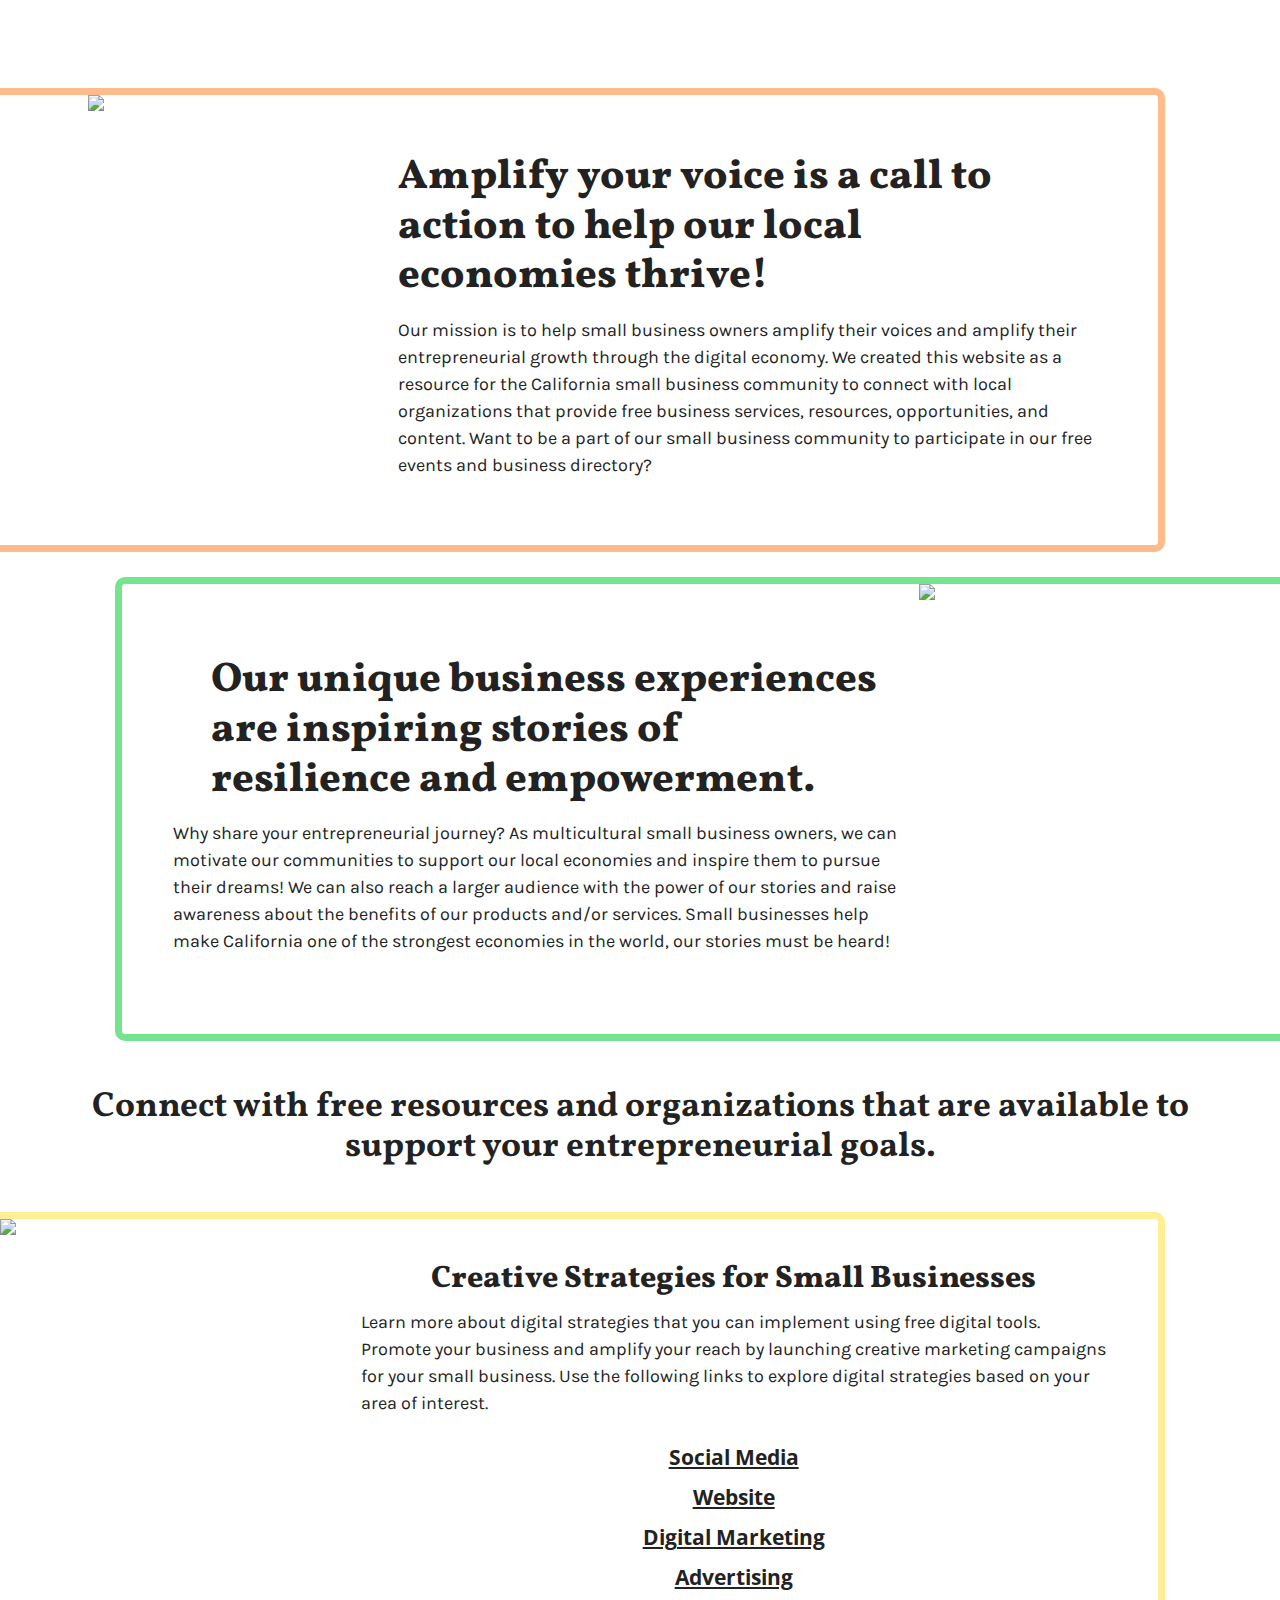
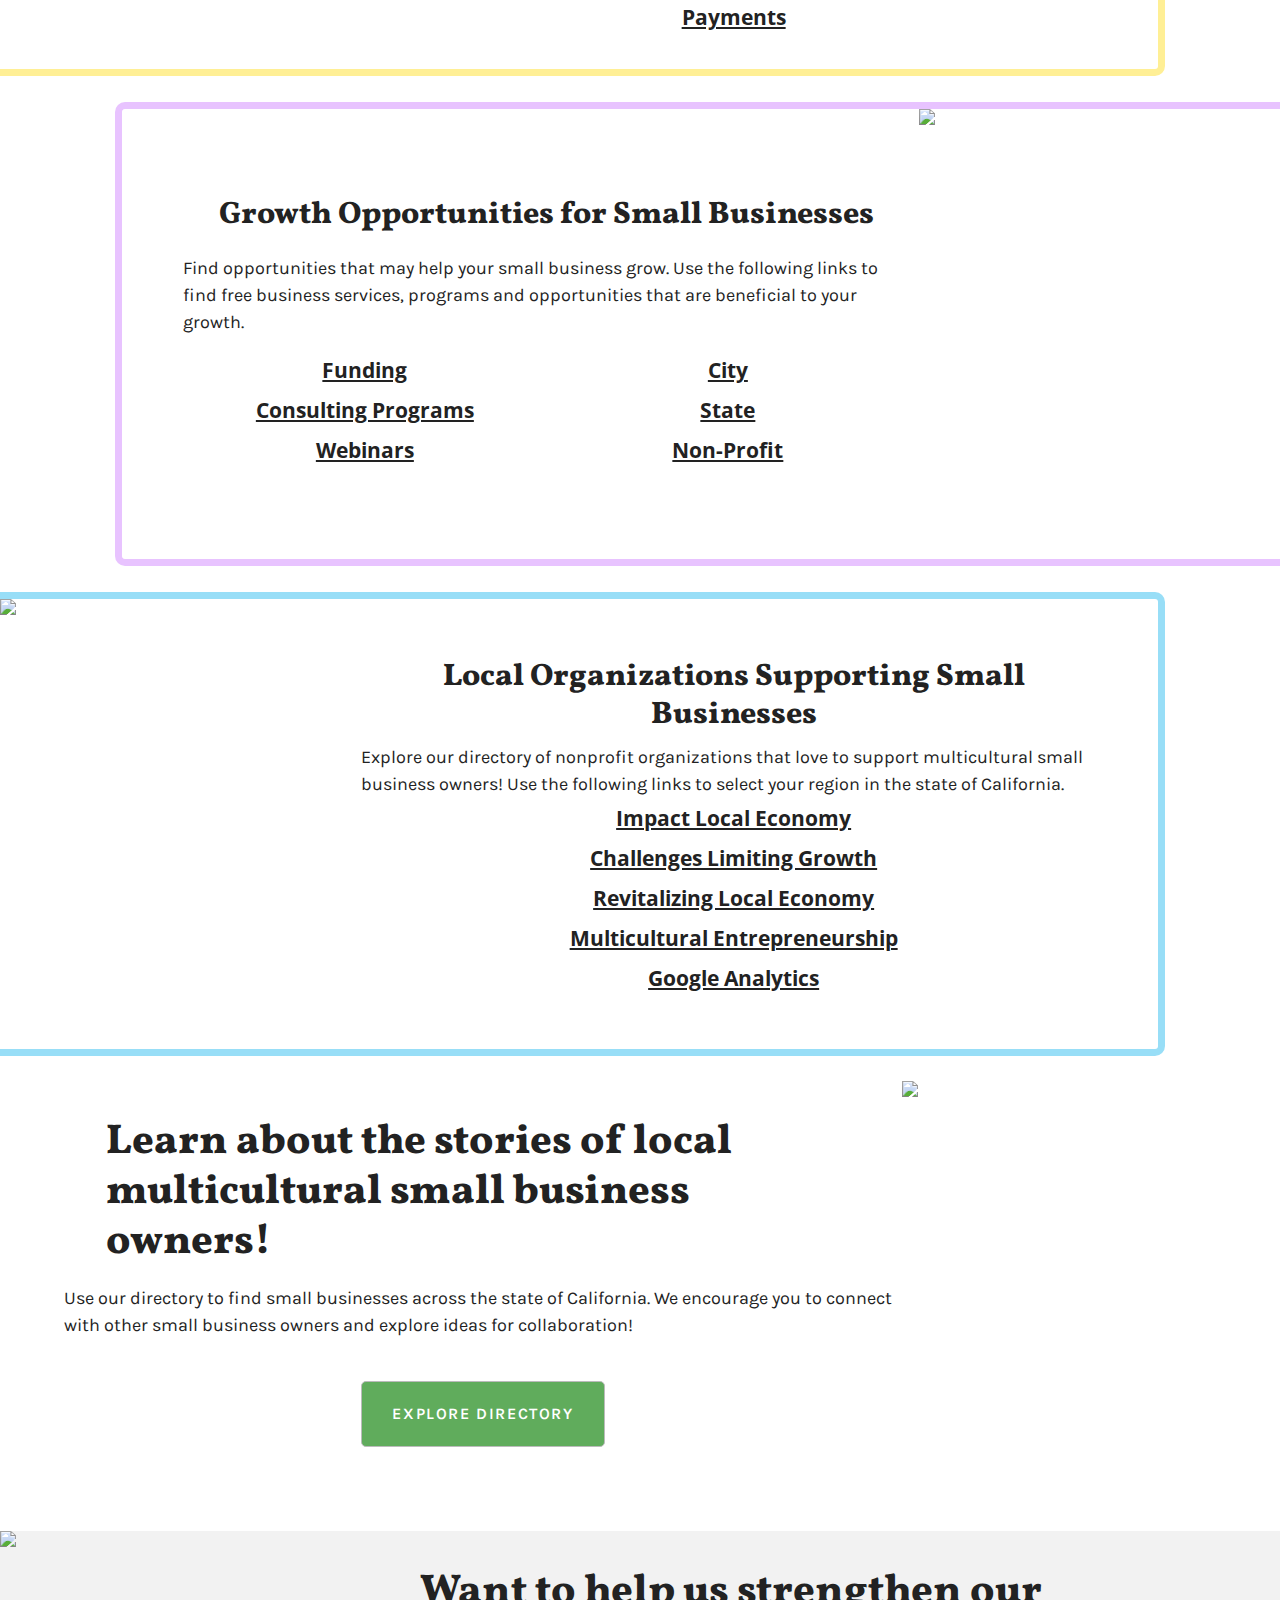
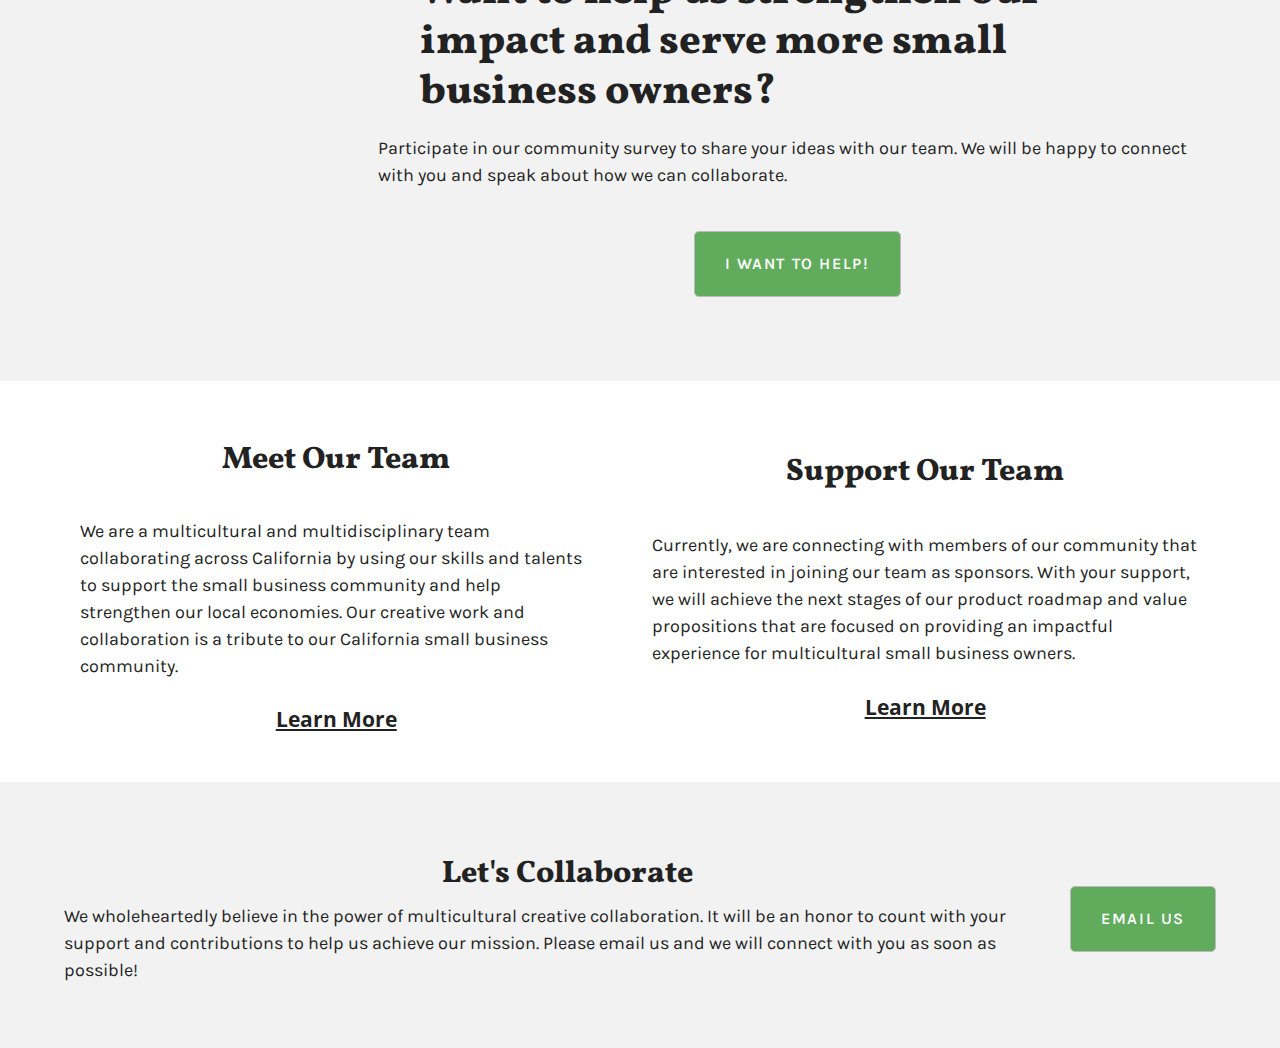
==== commit adc78c24: "Split CSS files and removed some redundancies" ====
--- a/index.html
+++ b/index.html
@@ -5,6 +5,7 @@
         <meta name="viewport" content="width=device-width, initial-scale=1.0">
         <meta name="description" content="Small business campaign">
         <link rel="stylesheet" type="text/css" href="css/style.css">
+        <link rel="stylesheet" type="text/css" href="css/nav.css">
         <link rel="icon" type="image/png" href="images/favicon.ico">
         <title>Amplify Your Voice! | Connect, Collaborate, Amplify</title>
     </head>
@@ -15,9 +16,9 @@
             <div id="nav-bar-container"></div>
         </header>
 
-        <section id="intro1">
+        <section id="intro1" class="left_block">
             <div class="img-container">
-                <img src="images/chef.png" class="foreground"><img src="images/florist.png" class="background">
+                <img src="images/chef.png" class="frontpage_art foreground"><img src="images/florist.png" class="frontpage_art background">
             </div>
             <div class="text-container"><h1>Amplify your voice is a call to action to help our local economies thrive!</h1>
             <p>Our mission is to help small business owners amplify their voices and amplify their entrepreneurial growth through the digital economy. We created this website as a resource for the California small business community to connect with local organizations that provide free business services, resources, opportunities, and content. Want to be a part of our small business community to participate in our free events and business directory?</p></div>
@@ -26,8 +27,8 @@
             </div> -->
         </section>
 
-        <section id="intro2">
-            <div class="img-container"><img src="images/tailor.png"></div>
+        <section id="intro2" class="right_block">
+            <div class="img-container"><img src="images/tailor.png" class="frontpage_art"></div>
             <div class="text-container"><h1>Our unique business experiences are inspiring stories of resilience and empowerment.</h1>
             <p>Why share your entrepreneurial journey? As multicultural small business owners, we can motivate our communities to support our local economies and inspire them to pursue their dreams! We can also reach a larger audience with the power of our stories and raise awareness about the benefits of our products and/or services. Small businesses help make California one of the strongest economies in the world, our stories must be heard!</p></div>
             <!-- <div>
@@ -39,8 +40,8 @@
             <h1>Connect with free resources and organizations that are available to support your entrepreneurial goals.</h1>
         </section>
 
-        <section id="strategies_block">
-            <div class="img-container"><img src="images/stylist.png"></div>
+        <section id="strategies_block" class="left_block">
+            <div class="img-container"><img src="images/stylist.png" class="frontpage_art"></div>
             <div class="text-container"><h2>Creative Strategies for Small Businesses</h2>
             <p>Learn more about digital strategies that you can implement using free digital tools. Promote your business and amplify your reach by launching creative marketing campaigns for your small business. Use the following links to explore digital strategies based on your area of interest.
             </p><br>
@@ -53,7 +54,7 @@
             </ul></div></div>
         </section>
 
-        <section id="resources_block"> <!-- Needs work building this out for the layout change between mobile & desktop -->
+        <section id="resources_block"  class="right_block"> <!-- Needs work building this out for the layout change between mobile & desktop -->
             
             <div class="listings">
                 <h2>Growth Opportunities for Small Businesses</h2>
@@ -76,11 +77,11 @@
                     </div>
                 </div>
             </div>
-            <div class="img-container"><img src="images/launderer.png"></div>
+            <div class="img-container"><img src="images/launderer.png" class="frontpage_art"></div>
         </section>
 
-        <section id="articles_block">
-            <div class="img-container"><img src="images/foodservice.png"></div>
+        <section id="articles_block" class="left_block">
+            <div class="img-container"><img src="images/foodservice.png" class="frontpage_art"></div>
             <div class="text-container">
                 <h2>Local Organizations Supporting Small Businesses</h2>
                 <p>Explore our directory of nonprofit organizations that love to support multicultural small business owners! Use the following links to select your region in the state of California. 
@@ -95,15 +96,15 @@
             </div>
         </section>
 
-        <section id="browse_listings_block">
+        <section id="browse_listings_block">    
             <div class="text-container"><h1>Learn about the stories of local multicultural small business owners!</h1>
             <p>Use our directory to find small businesses across the state of California. We encourage you to connect with other small business owners and explore ideas for collaboration!</p>
             <button id="listings-btn">Explore Directory</button></div>
-            <div class="img-container"><img src="images/fruitvendor1.png"></div>
+            <div class="img-container"><img src="images/fruitvendor1.png"  class="frontpage_art"></div>
         </section>
 
         <section id="survey_cta_block">
-            <div class="img-container"><img src="images/repair.png"></div>
+            <div class="img-container"><img src="images/repair.png"         class="frontpage_art"></div>
             <div class="text-container"><h1>Want to help us strengthen our impact and serve more small business owners?</h1>
             <p>Participate in our community survey to share your ideas with our team. We will be happy to connect with you and speak about how we can collaborate.</p>
             <button id="survey-btn">I want to help!</button></div></div>
--- a/css/style.css
+++ b/css/style.css
@@ -201,6 +201,7 @@
 	display: flex;
 	flex-direction: row;
 	justify-content: center;
+	margin-top: 2%;
 }
 #resources_block .link-list{
 	width: 50%;
@@ -249,6 +250,7 @@
 .our-initiative {
 	margin-top: 45px;
 	margin-bottom: 25px;
+	background-color: white	;
 }
 
 #collaborate_cta {
@@ -257,7 +259,7 @@
 }
 
 /* Mobile (phone) */
-@media (max-width: 768px) {
+@media (max-width: 1200px) {
 	/* 
 		Left-sided blocks
  	*/
@@ -369,7 +371,7 @@
 	/*	
 		Images
 	*/
-	img {
+	img.frontpage_art {
 		position: absolute;
 		bottom: 0px;
 		left: 50%;
@@ -391,16 +393,36 @@
 		transform:translateX(-50%);
 	}
 }
-
-/* Tablet */ 
-@media (min-width: 768px) {
+/*	Tablet middle ground
+*/
+@media (min-width: 768px ) and (max-width: 1200px){
+	h1, h2{
+		font-size: 3.5vw;
+	}
+	.link-list{
+		line-height: 2rem;
+	}
+	li{
+		font-size: 2.5vw;
+		line-height: 2em;
+	}
+	p{
+		font-size: 2.5vw;
+	}
+}
+
+
+/* Desktop */ 
+@media (min-width: 1200px) {
 	body {
+		padding-top: 62px;
 		font-size: 1.3em;
 	}
 
 	h1, h2 {
 		font-weight: 800;
 		line-height: 120%;
+		/* font-size: 2vw; */
 	}
 	h1{
 		margin-top: 2%;
@@ -415,6 +437,7 @@
 	}
 	p{
 		line-height: 150%;
+		/* font-size: 1.2vw; */
 	}
 
 	#intro1, #intro2, #small-biz, #strategies_block, 
@@ -433,7 +456,7 @@
 		width: 50%;
 		height: auto;
 	}
-	img {
+	.frontpage_art {
 		display: block;
 		min-width: 250px;
 		max-height: 450px;
@@ -518,9 +541,6 @@
 		justify-content: space-around;
 		padding: 5%;
 	}
-	#browse_listings_block{
-
-	}
 
 	.collab-text {
 		margin-right: 25px;
@@ -529,376 +549,6 @@
 	#listings-btn, #survey-btn {
 		margin-top: 5%;
 	}
-
-}
-
-/* NAV STYLES */
-#nav-bar-container {
-	position: fixed;
-	top: 0; left: 0;
-	width: 100vw;
-	z-index: 2;
-}
-
-#nav-bar-container::before {
-	position: absolute;
-	content: "";
-	background-color: #ffffff;
-	top: 0; left: 0;
-	width: 100%;
-	height: 50px;
-	z-index: -1;
-}
-
-.nav-bar {
-	font-family: 'Open Sans', sans-serif;
-	font-size: 20px;
-	font-weight: bold;
-}
-
-.nav-bar a {
-	text-decoration: none;
-	line-height: unset;
-}
-
-.nav-bar label {
-	cursor: pointer;
-}
-
-.nav-bar input {
-	height: 0; width: 0;
-	position: absolute;
-}
-
-.nav-bar li {
-	text-decoration: none;
-}
-
-.nav-bar .logo-box {
-	display: inline-block;
-	height: 50px;
-	line-height: 50px;
-	padding: 10px 30px;
-}
-
-.nav-bar .logo {
-	height: 30px;
-	width: auto;
-}
-
-#mobile-menu-btn {
-	height: 50px;
-	line-height: 50px;
-	float: right;
-	padding: 0px 30px;
-}
-
-#resources-btn {
-	display: none;
-}
-
-.nav-link,
-.nav-label {
-	display: flex;
-	align-items: center;
-	width: 100%;
-	padding: 20px 40px;
-	background-color: #60AC5C;
-	color: #ffffff;
-	border-top: 2px solid white;
-}
-
-.nav-label {
-	justify-content: space-between;
-}
-
-.nav-link:visited {
-	color: #ffffff;
-}
-
-.nav-link:hover {
-	color: #ffffff;
-}
-
-.subnav .nav-link {
-	font-size: 17px;
-	padding: 15px 0px 15px 60px;
-	text-decoration: underline;
-	border: none;
-}
-
-.subnav li:first-of-type a.nav-link {
-	padding-top: 5px;
-}
-
-.subnav li:last-of-type a.nav-link {
-	padding-bottom: 30px;
-}
-
-.arrow {
-	width: 16px;
-	height: auto;
-}
-
-/* SHOW/HIDE NAV */
-.nav {
-	height: 0;
-	overflow: hidden;
-}
-
-#menu-input:checked ~ .nav {
-	height: 100%;
-}
-
-.subnav {
-	height: 0;
-	overflow: hidden;
-}
-
-#library input:checked ~ .subnav {
-	height: 100%;
-}
-
-#library input:checked + label > img {
-	transform: rotate(90deg);
-}
-
-/* ARTICLE PAGE STYLES */
-
-.article-main {
-	padding: 0px 30px;
-}
-
-.breadcrumb {
-	font-family: 'Vollkorn', sans-serif;
-	line-height: 18px;
-	padding: 10px 0;
-}
-
-.breadcrumb li::after {
-	content: ">";
-	display: inline-block;
-	color: inherit;
-	padding: 0 5px;
-}
-
-.breadcrumb li:last-child {
-	font-weight: bold;
-}
-
-.breadcrumb li:last-child::after {
-	content: "";
-}
-
-.article-image-container {
-	width: 100%;
-	height: auto;
-	position: relative;
-	background-size: cover;
-	background-repeat: no-repeat;
-	background-position: center;
-}
-
-.article-image-container.hero-image::after {
-	content: "";
-	display: block;
-	padding-bottom: 28.57%;
-}
-
-.article-image-container.section-image::after {
-	content: "";
-	display: block;
-	padding-bottom: 75%;
-	position: absolute;
-}
-
-.article-image-container.social-media {
-	background-image: url("../images/social-media-hero-cropped.jpg");
-}
-
-.article-image-container img {
-	height: auto;
-	width: 100%;
-}
-
-.article-hero h1 {
-	text-align: left;
-	font-size: 15px;
-	line-height: 18px;
-	margin: 10px 0;
-}
-
-.article-nav-box {
-	background-color: #F7F8F9;
-	padding: 12px 20px;
-}
-
-.article-nav-box h2 {
-	font-family: 'Open Sans', sans-serif;
-	font-size: 14px;
-	font-weight: bold;
-	text-align: left;
-	line-height: 27px;
-}
-
-.article-nav a,
-.article-nav a:visited {
-	text-decoration: none;
-	font-size: 14px;
-	font-weight: normal;
-	line-height: 27px;
-	color: #4C8AFD;
-}
-
-.article-section {
-	margin: 14px 0;
-}
-
-.article-section::before {
-	content: "";
-	display: block;
-	position: relative;
-	width: 0;
-	height: 55px;
-	margin-top: -55px;
-}
-
-.article-section h2 {
-	font-size: 14px;
-	line-height: 14px;
-	text-align: left;
-	margin: 12px 0;
-}
-
-.article-section p {
-	font-size: 14px;
-	line-height: 17px;
-	text-align: left;
-	margin: 12px 0;
-}
-
-.article-section .caption {
-	font-size: 12px;
-	line-height: 16px;
-	text-align: center;
-	font-style: italic;
-}
-
-/* DESKTOP */
-@media screen and (min-width: 1200px) {
-	body {
-		padding-top: 62px;
-	}
-
-	.desktop-max-width {
-		padding: 0 50px;
-		max-width: 1280px;
-		margin-left: auto;
-		margin-right: auto;
-	}
-
-	#nav-bar-container::before {
-		height: 62px;
-	}
-
-	.nav-bar {
-		font-size: 17px;
-		display: flex;
-	}
-
-	.nav-bar .logo-box {
-		height: 62px;
-		line-height: 62px;
-		padding: 8px 20px 8px 0px;
-	}
-
-	.nav-bar .logo {
-		height: 46px;
-	}
-
-	#mobile-menu-btn,
-	#mobile-home-btn {
-		display: none;
-	}
-
-	#resources-btn {
-		width: 225px;
-		height: 62px;
-		line-height: 62px;
-		color: #222222;
-		background-color: #ffffff;
-		display: flex;
-		align-items: center;
-		justify-content: center;
-	}
-
-	#main .nav-link {
-		color: #222222;
-		background-color: #ffffff;
-		padding: 0px 70px;
-		height: 62px;
-	}
-
-	.nav {
-		height: 100%;
-		width: 100%;
-		position: relative;
-	}
-
-	.nav > ul {
-		display: flex;
-		justify-content: flex-end;
-	}
-
-	#main ul {
-		display: flex;
-		flex-direction: row;
-	}
-
-	.nav-link,
-	.nav-link:visited {
-		border: none;
-	}
-
-	.nav li#library {
-		position: relative;
-		display: block;
-		width: 225px;
-	}
-
-	.nav-label {
-		font-size: 14px;
-		color: #ffffff;
-		padding: 20px 25px;
-	}
-
-	.subnav .nav-link {
-		font-size: 12px;
-		padding: 10px 40px;
-		height: 100%;
-		line-height: 1.5em;
-	}
-
-	.arrow {
-		width: 8px;
-	}
-
-	/* SHOW/HIDE NAV */
-	input#resources ~ ul {
-		height: 0;
-		width: 225px;
-		overflow: hidden;
-	}
-
-	input#resources:checked ~ ul {
-		height: 100%;
-	}
-
-	input#resources:checked + label {
-		background-color: #60AC5C;
-		color: #ffffff;
-	}
-
 	#intro2 .img-container {
 		border: none;
 		order: 1;
@@ -917,7 +567,7 @@
 		border: none;
 	}
 
-	img {
+	img.frontpage_art {
 		display: block;
 		height: 450px;
 		width: auto;
@@ -969,73 +619,4 @@
 	#listings-btn, #survey-btn {
 		margin-top: 5%;
 	}
-
-	/* ARTICLE PAGE */
-
-	.breadcrumb {
-		line-height: 21px;
-		padding: 12px 0;
-	}
-
-	.breadcrumb li {
-		display: inline-block;
-	}
-	
-	.article-hero h1 {
-		font-size: 28px;
-		line-height: 35px;
-		margin: 24px 0;
-	}
-
-	.content-area {
-		display: flex;
-		flex-direction: row-reverse;
-		justify-content: space-between;
-	}
-
-	.column-two-third {
-		width: 66.66%;
-	}
-
-	.article-section::before {
-		height: 62px;
-		margin-top: -62px;
-	}
-	
-	.article-section h2 {
-		font-size: 20px;
-		line-height: 25px;
-		margin: 0;
-	}
-
-	.article-section p {
-		font-size: 18px;
-		line-height: 25px;
-		margin: 20px 0;
-	}
-	
-	.article-section .caption {
-		font-size: 14px;
-		line-height: 20px;
-		text-align: left;
-	}
-
-	.article-nav-box {
-		position: sticky;
-		top: 67px;
-		padding: 15px 35px 25px 35px;
-		width: 100%;
-		z-index: 2;
-	}
-	
-	.article-nav-box h2 {
-		font-size: 21px;
-		line-height: 51px;
-		margin-top: 0;
-	}
-
-	.article-nav a {
-		font-size: 17px;
-		line-height: 45px;
-	}
 }--- a/css/nav.css
+++ b/css/nav.css
@@ -0,0 +1,313 @@
+/* NAV STYLES */
+#nav-bar-container {
+	position: fixed;
+	top: 0; left: 0;
+	width: 100vw;
+	z-index: 2;
+
+}
+
+#nav-bar-container::before {
+	position: absolute;
+	content: "";
+	background-color: #ffffff;
+	top: 0; left: 0;
+	width: 100%;
+	height: 50px;
+	z-index: -1;
+}
+
+.nav-bar {
+	font-family: 'Open Sans', sans-serif;
+	font-size: 20px;
+	font-weight: bold;
+}
+
+.nav-bar a {
+	text-decoration: none;
+	line-height: unset;
+}
+
+.nav-bar label {
+	cursor: pointer;
+}
+
+.nav-bar input {
+	height: 0; width: 0;
+	position: absolute;
+}
+
+.nav-bar li {
+	text-decoration: none;
+}
+
+.nav-bar .logo-box {
+	display: inline-block;
+	height: 50px;
+	line-height: 50px;
+	padding: 10px 30px;
+}
+
+.nav-bar .logo {
+	height: 30px;
+	width: auto;
+}
+
+#mobile-menu-btn {
+	height: 50px;
+	line-height: 50px;
+	float: right;
+	padding: 0px 30px;
+}
+
+#resources-btn {
+	display: none;
+}
+
+.nav-link,
+.nav-label {
+	display: flex;
+	align-items: center;
+	width: 100%;
+	padding: 20px 40px;
+	background-color: #60AC5C;
+	color: #ffffff;
+	border-top: 2px solid white;
+}
+
+.nav-label {
+	justify-content: space-between;
+}
+
+.nav-link:visited {
+	color: #ffffff;
+}
+
+.nav-link:hover {
+	color: #ffffff;
+}
+
+.subnav .nav-link {
+	font-size: 17px;
+	padding: 15px 0px 15px 60px;
+	text-decoration: underline;
+	border: none;
+}
+
+.subnav li:first-of-type a.nav-link {
+	padding-top: 5px;
+}
+
+.subnav li:last-of-type a.nav-link {
+	padding-bottom: 30px;
+}
+
+.arrow {
+	width: 16px;
+	height: auto;
+}
+
+/* SHOW/HIDE NAV */
+.nav {
+	height: 0;
+	overflow: hidden;
+}
+
+#menu-input:checked ~ .nav {
+	height: 100%;
+}
+
+.subnav {
+	height: 0;
+	overflow: hidden;
+}
+
+#library input:checked ~ .subnav {
+	height: 100%;
+}
+
+#library input:checked + label > img {
+	transform: rotate(90deg);
+}
+
+/* DESKTOP */
+@media screen and (min-width: 1200px) {
+	.desktop-max-width {
+		padding: 0 50px;
+		max-width: 1280px;
+		margin-left: auto;
+		margin-right: auto;
+	}
+
+	#nav-bar-container::before {
+		height: 62px;
+	}
+
+	.nav-bar {
+		font-size: 17px;
+		display: flex;
+	}
+
+	.nav-bar .logo-box {
+		height: 62px;
+		line-height: 62px;
+		padding: 8px 20px 8px 0px;
+	}
+
+	.nav-bar .logo {
+		height: 46px;
+	}
+
+	#mobile-menu-btn,
+	#mobile-home-btn {
+		display: none;
+	}
+
+	#resources-btn {
+		width: 225px;
+		height: 62px;
+		line-height: 62px;
+		color: #222222;
+		background-color: #ffffff;
+		display: flex;
+		align-items: center;
+		justify-content: center;
+	}
+
+	#main .nav-link {
+		color: #222222;
+		background-color: #ffffff;
+		padding: 0px 70px;
+		height: 62px;
+    /* border-bottom:3px solid #60AC5C; */
+	}
+
+	.nav {
+		height: 100%;
+		width: 100%;
+		position: relative;
+	}
+
+	.nav > ul {
+		display: flex;
+		justify-content: flex-end;
+	}
+
+	#main ul {
+		display: flex;
+		flex-direction: row;
+	}
+
+	.nav-link,
+	.nav-link:visited {
+		border: none;
+	}
+
+	.nav li#library {
+		position: relative;
+		display: block;
+		width: 225px;
+	}
+
+	.nav-label {
+		font-size: 14px;
+		color: #ffffff;
+		padding: 20px 25px;
+	}
+
+	.subnav .nav-link {
+		font-size: 12px;
+		padding: 10px 40px;
+		height: 100%;
+		line-height: 1.5em;
+	}
+
+	.arrow {
+		width: 8px;
+	}
+
+	/* SHOW/HIDE NAV */
+	input#resources ~ ul {
+		height: 0;
+		width: 225px;
+		overflow: hidden;
+	}
+
+	input#resources:checked ~ ul {
+		height: 100%;
+	}
+
+	input#resources:checked + label {
+		background-color: #60AC5C;
+		color: #ffffff;
+	}
+
+	/* ARTICLE PAGE */
+
+	.breadcrumb {
+		line-height: 21px;
+		padding: 12px 0;
+	}
+
+	.breadcrumb li {
+		display: inline-block;
+	}
+	
+	.article-hero h1 {
+		font-size: 28px;
+		line-height: 35px;
+		margin: 24px 0;
+	}
+
+	.content-area {
+		display: flex;
+		flex-direction: row-reverse;
+		justify-content: space-between;
+	}
+
+	.column-two-third {
+		width: 66.66%;
+	}
+
+	.article-section::before {
+		height: 62px;
+		margin-top: -62px;
+	}
+	
+	.article-section h2 {
+		font-size: 20px;
+		line-height: 25px;
+		margin: 0;
+	}
+
+	.article-section p {
+		font-size: 18px;
+		line-height: 25px;
+		margin: 20px 0;
+	}
+	
+	.article-section .caption {
+		font-size: 14px;
+		line-height: 20px;
+		text-align: left;
+	}
+
+	.article-nav-box {
+		position: sticky;
+		top: 67px;
+		padding: 15px 35px 25px 35px;
+		width: 100%;
+		z-index: 2;
+	}
+	
+	.article-nav-box h2 {
+		font-size: 21px;
+		line-height: 51px;
+		margin-top: 0;
+	}
+
+	.article-nav a {
+		font-size: 17px;
+		line-height: 45px;
+	}
+}
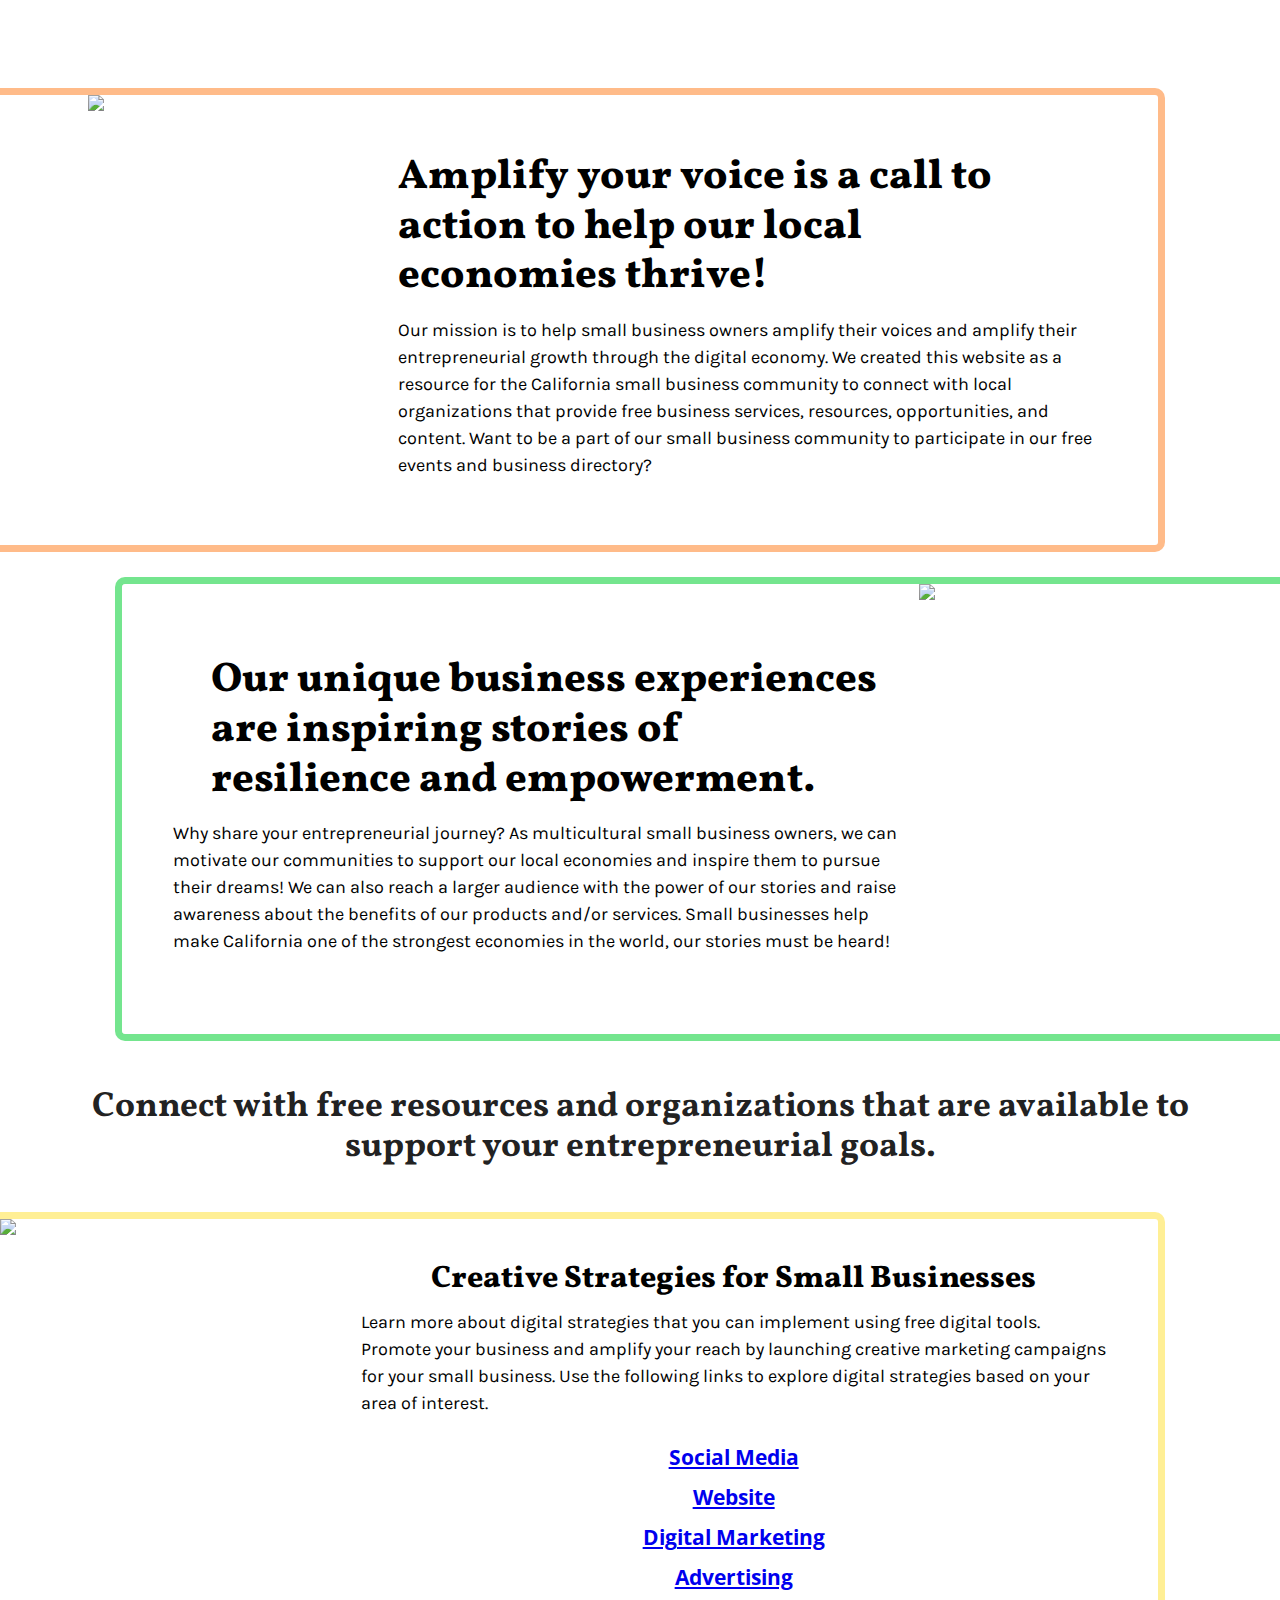
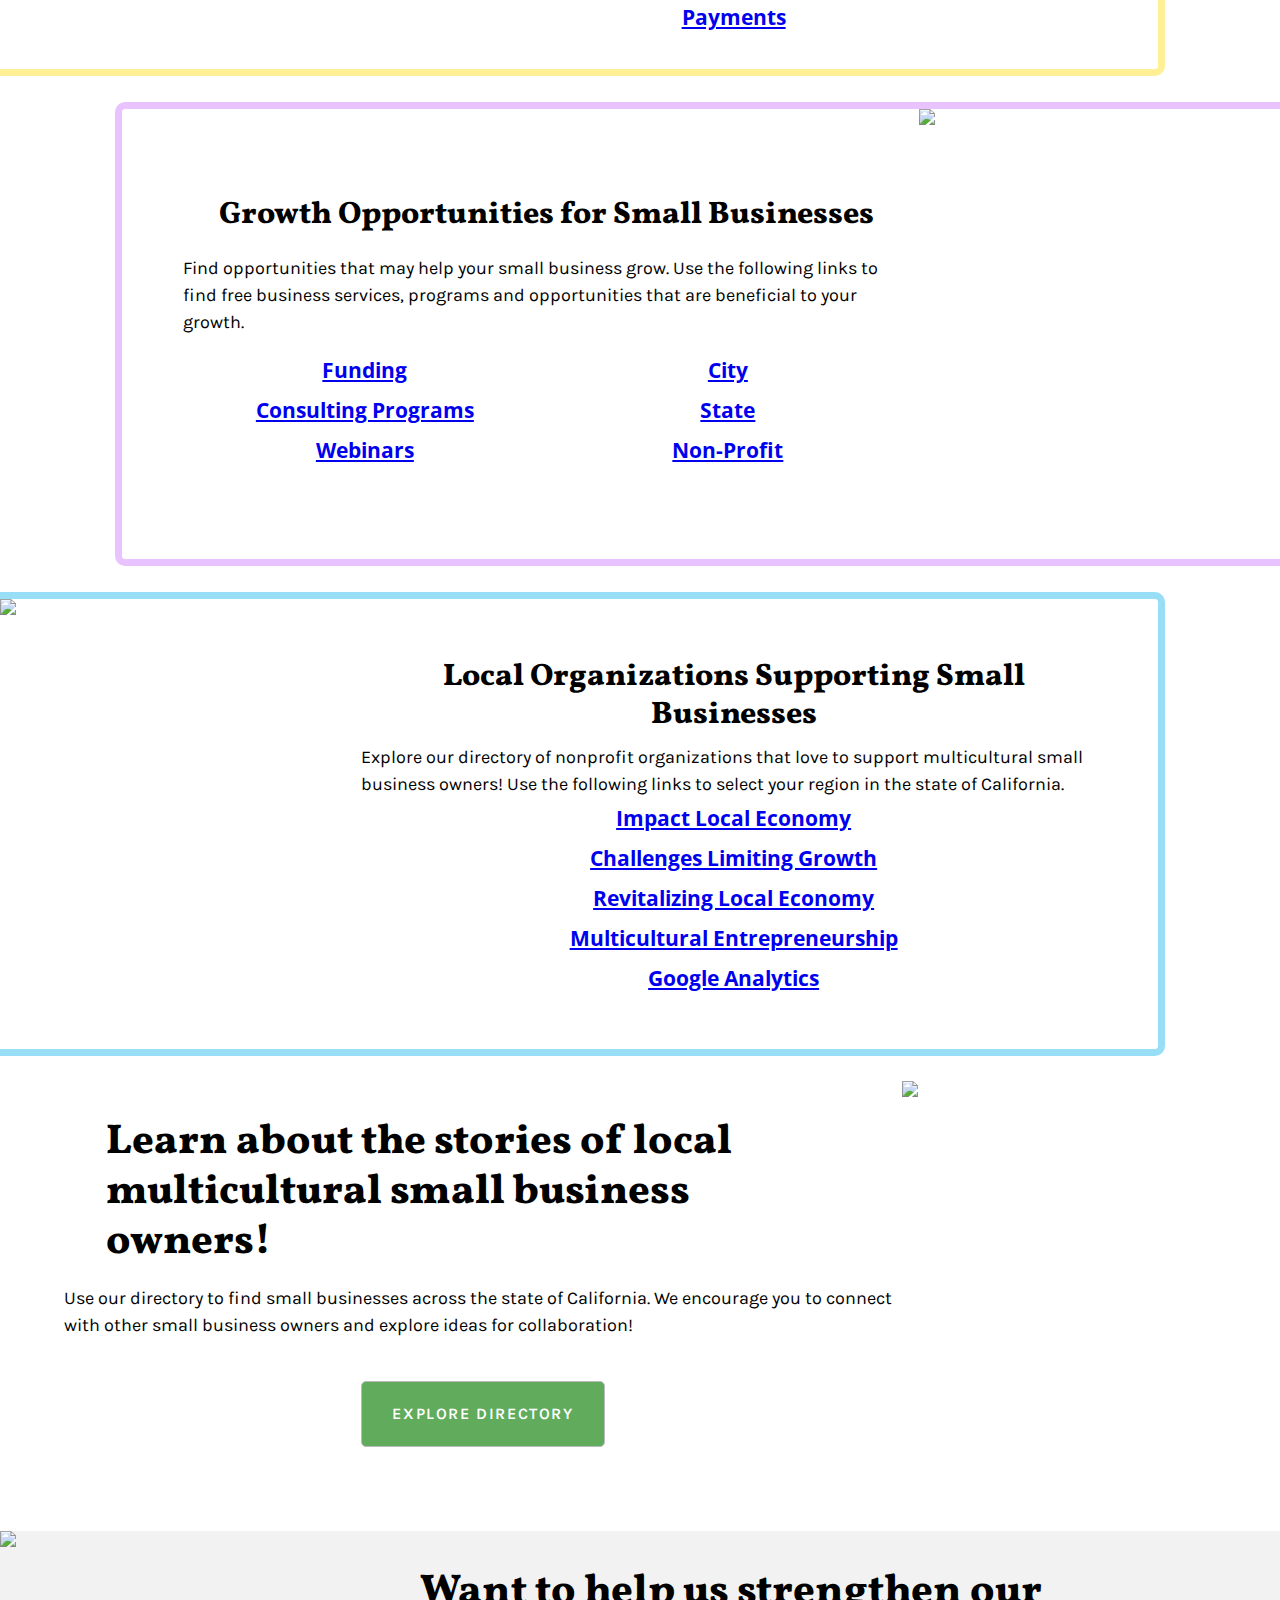
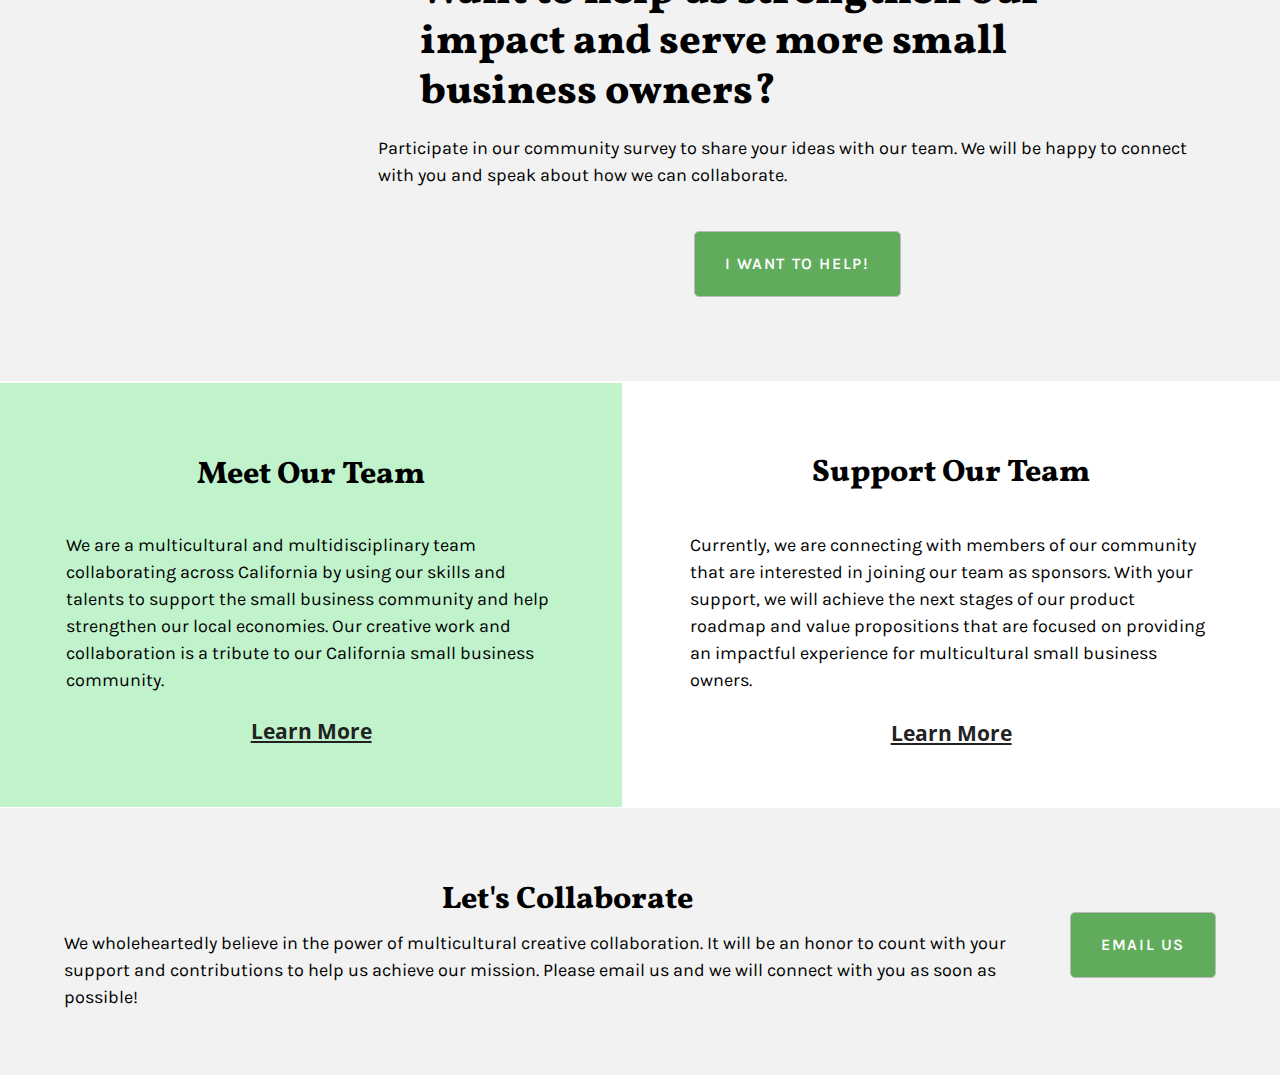
==== commit 557b8a56: "Added Popular Items Carousel" ====
--- a/index.html
+++ b/index.html
@@ -39,6 +39,8 @@
         <section id="small_biz">
             <h1>Connect with free resources and organizations that are available to support your entrepreneurial goals.</h1>
         </section>
+
+        <div id="carousel-container"></div>
 
         <section id="strategies_block" class="left_block">
             <div class="img-container"><img src="images/stylist.png" class="frontpage_art"></div>
@@ -134,8 +136,11 @@
             </div>
         </section>
 
-        <footer></footer>
+        <footer><div id="footer-container"></div></footer>
             <script src="https://code.jquery.com/jquery-3.5.1.js" integrity="sha256-QWo7LDvxbWT2tbbQ97B53yJnYU3WhH/C8ycbRAkjPDc=" crossorigin="anonymous"></script>
+            <script type="text/javascript" src="https://cdn.jsdelivr.net/npm/slick-carousel@1.8.1/slick/slick.min.js"></script>
             <script type="text/javascript" src="index.js"></script>
+            <script type="text/javascript" src="article_carousel.js"></script>
     </body>
-</html>+</html>
+<!-- python -m http.server 8888 -->--- a/css/style.css
+++ b/css/style.css
@@ -26,14 +26,12 @@
 h1, h2 {
 	font-family: 'Vollkorn';
 	letter-spacing: 0px;
-	color: #222;
 	text-align: center;
 }
 
 p {
 	font: normal normal normal 18px/35px Karla;
 	letter-spacing: 0px;
-	color: #222;
 	text-align: center;
 }
 
@@ -44,7 +42,7 @@
 li a {
 	font-family: 'Open Sans', sans-serif;
 	font-weight: bold;
-	color: #222;
+	/* color: #		; */
 	letter-spacing: 0px;
 	line-height: 2.5rem;
 }
@@ -239,11 +237,12 @@
 	padding-bottom: 5%;
 }
 
-#about_block {
+.our-team {
 	background-color: #74e58e74;
 }
 
 .our-team, .our-initiative {
+	padding: 5% 3%;
 	text-align: center;
 }
 
@@ -520,21 +519,9 @@
 		border-style: solid solid solid none;
 	}
 
-	#about_block {
-		margin: 4%;
-		background-color: #FFF;
-		text-align: center;
-	}
-
 	.our-initiative {
 		margin-top: 0;
 		margin-bottom: 0;
-	}
-
-	.our_team, .our_initiative {
-		padding: 30px;
-		background-color: #FFF;
-		text-align: center;
 	}
 
 	#collaborate_cta {
@@ -591,10 +578,11 @@
 	}
 
 	#about_block {
-		margin: 4%;
+		/* margin: 4%; */
 		background-color: #FFF;
 		text-align: center;
 	}
+	/* test */
 
 	.our-initiative {
 		margin-top: 0;
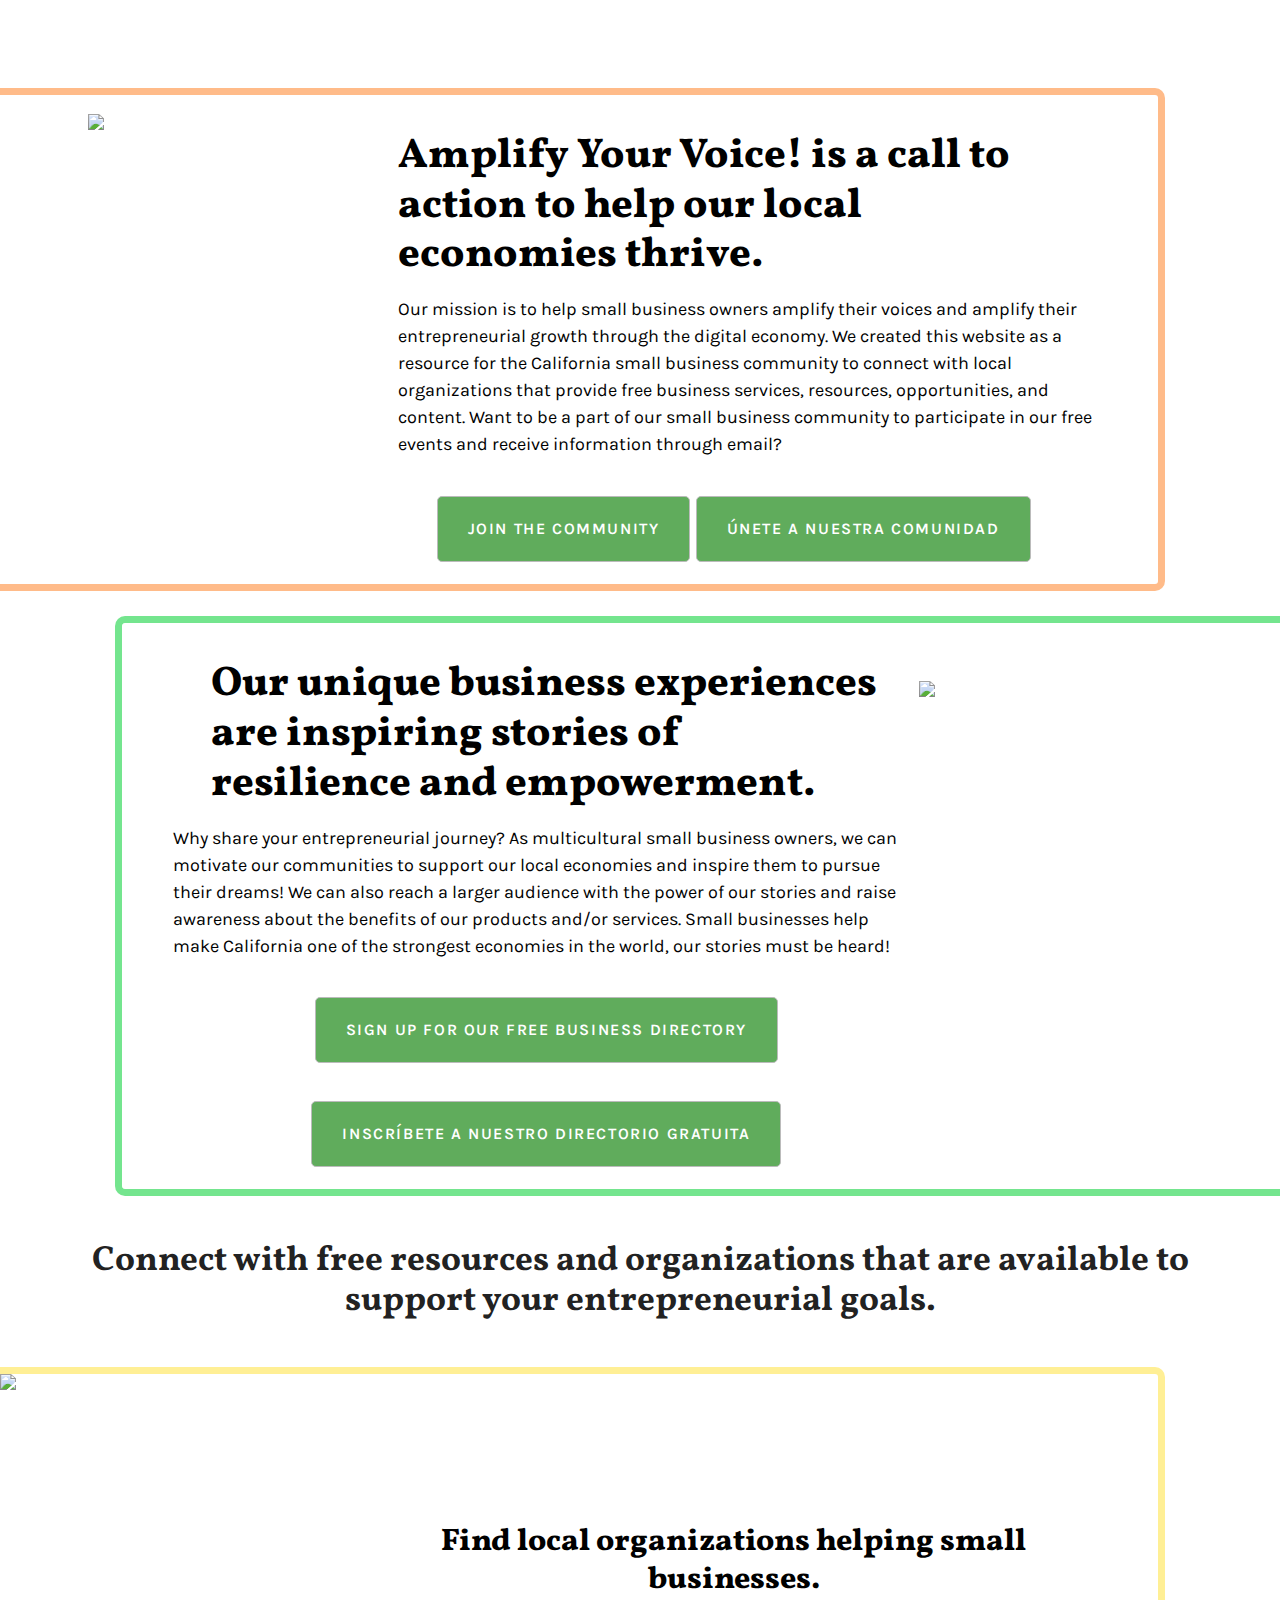
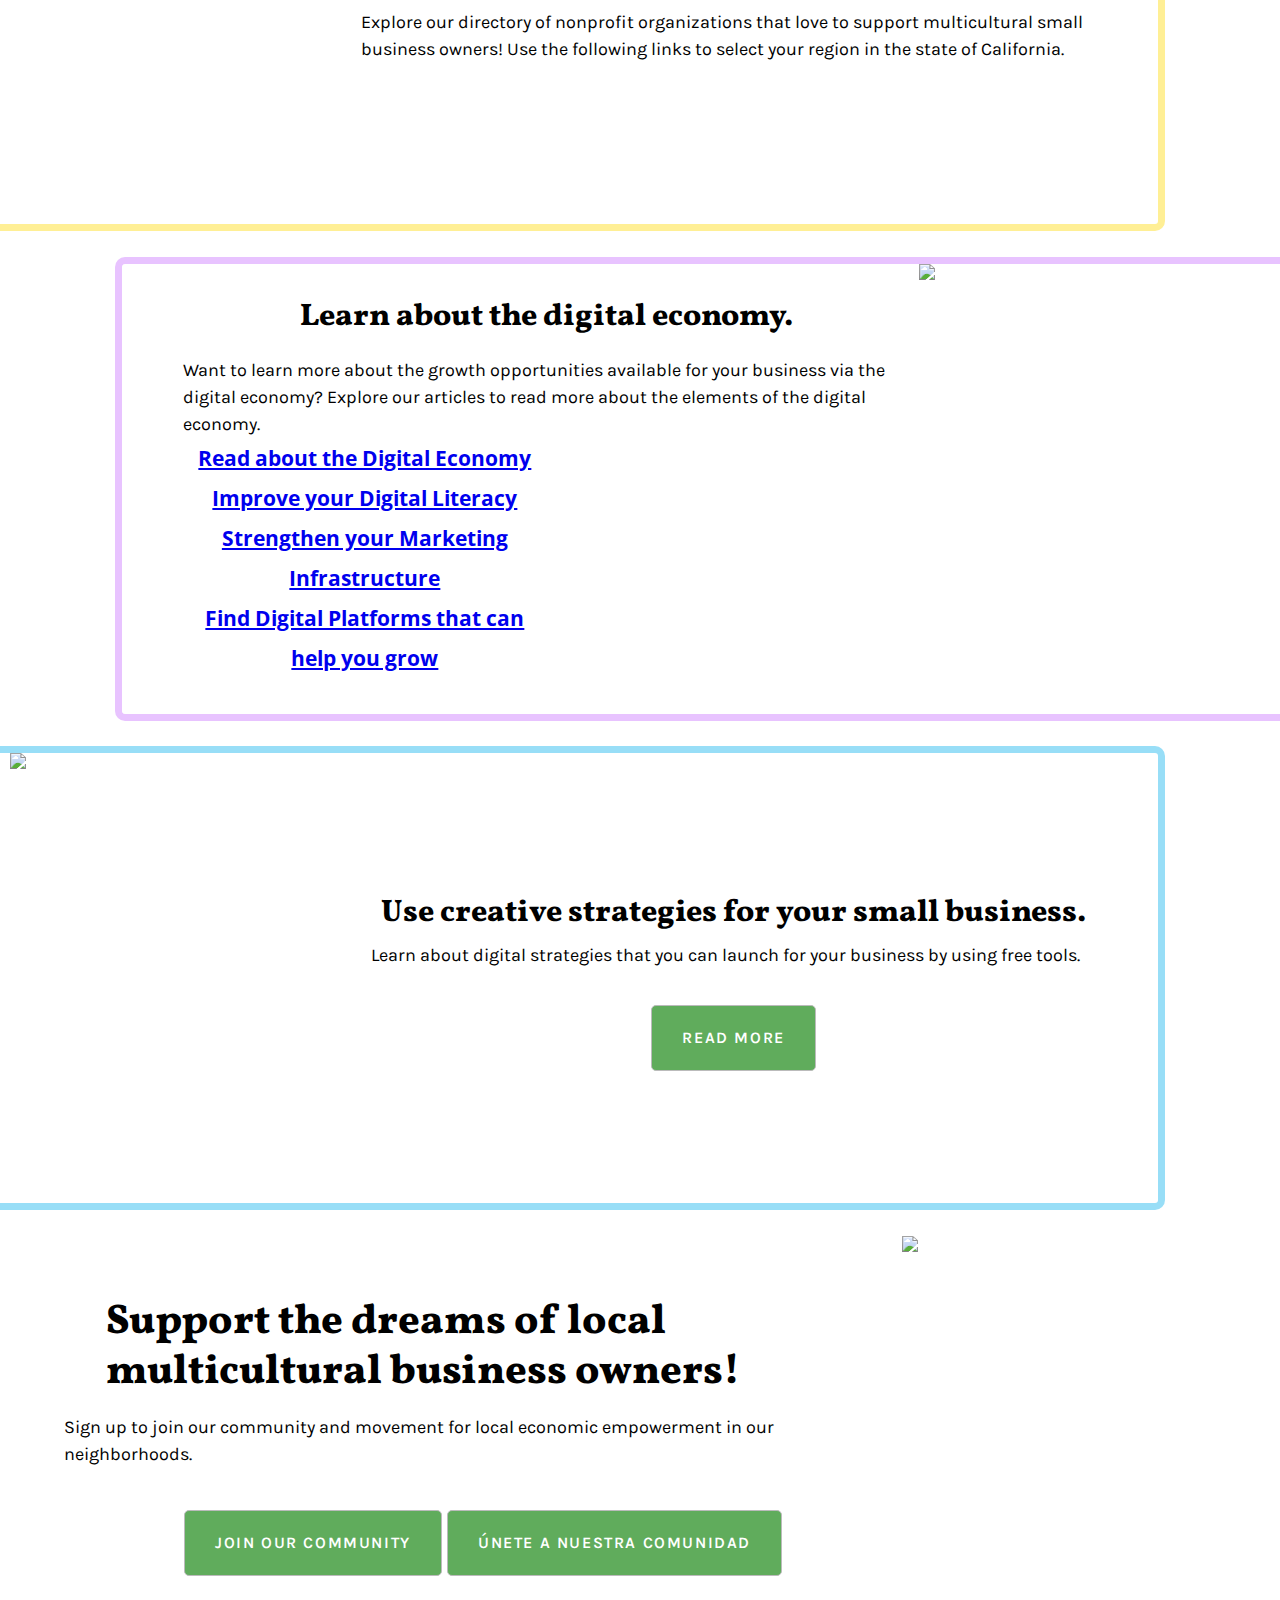
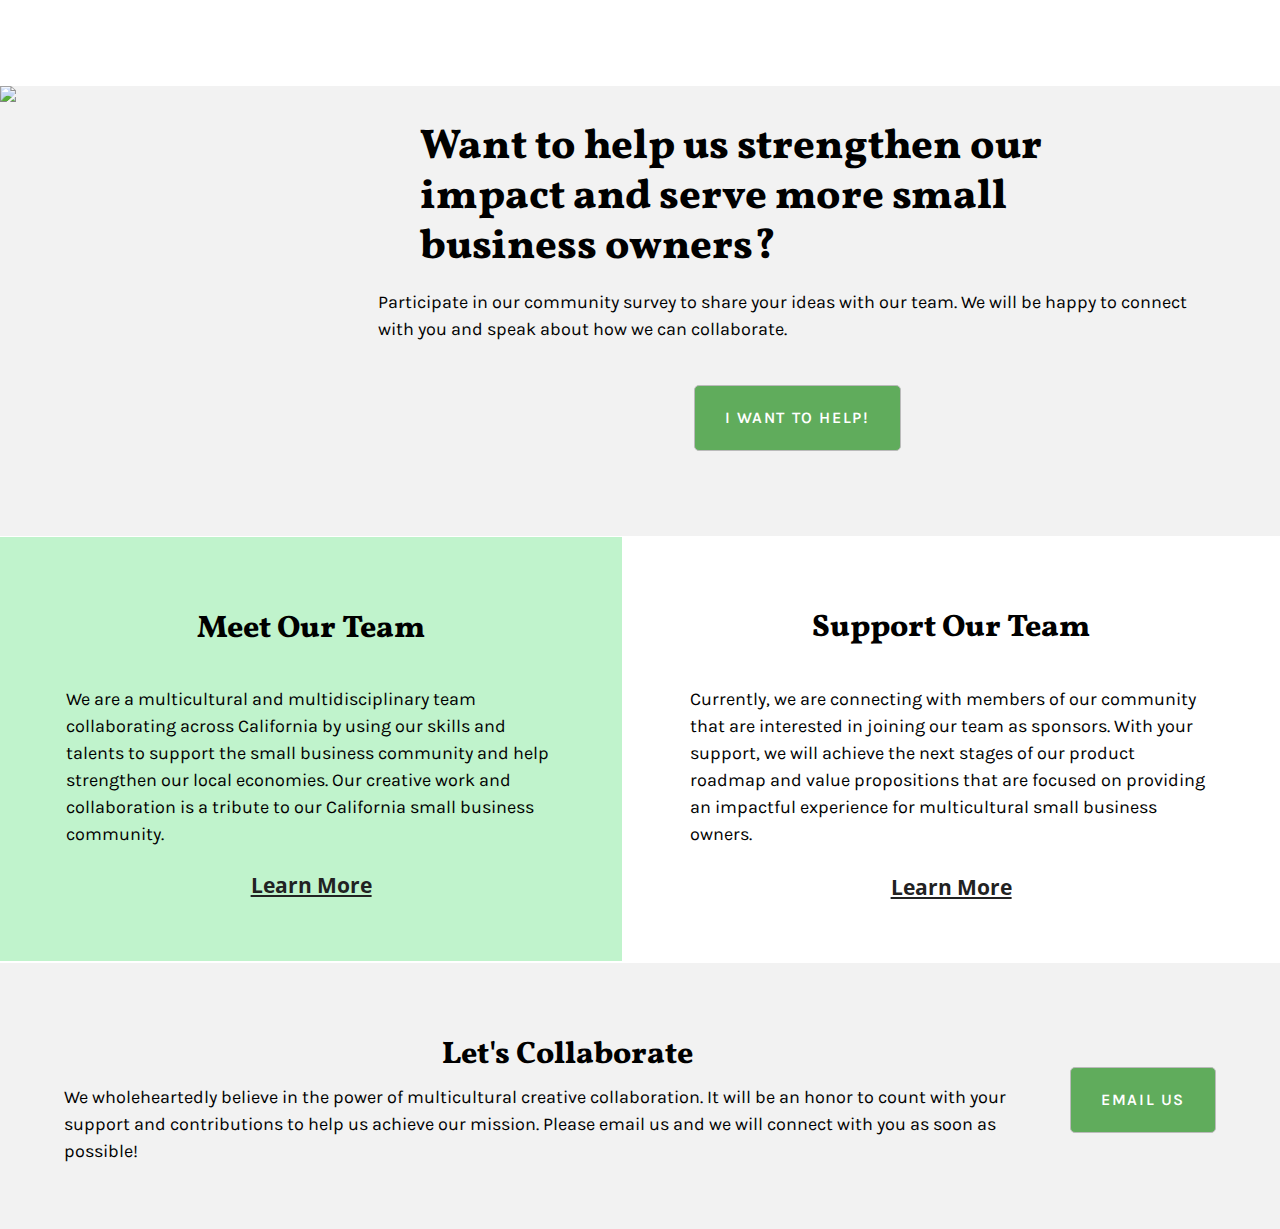
==== commit 2fa2618e: "Updates to copyrighting material" ====
--- a/index.html
+++ b/index.html
@@ -20,17 +20,30 @@
             <div class="img-container">
                 <img src="images/chef.png" class="frontpage_art foreground"><img src="images/florist.png" class="frontpage_art background">
             </div>
-            <div class="text-container"><h1>Amplify your voice is a call to action to help our local economies thrive!</h1>
-            <p>Our mission is to help small business owners amplify their voices and amplify their entrepreneurial growth through the digital economy. We created this website as a resource for the California small business community to connect with local organizations that provide free business services, resources, opportunities, and content. Want to be a part of our small business community to participate in our free events and business directory?</p></div>
-            <!-- <div>
-                <div class="text-container"><button id="join-btn">Join the Community</button></div>
-            </div> -->
+            <div class="text-container"><h1>Amplify Your Voice! is a call to action to help our local economies thrive.</h1>
+            <p>Our mission is to help small business owners amplify their voices and amplify their entrepreneurial growth through the digital economy. We created this website as a resource for the California small business community to connect with local organizations that provide free business services, resources, opportunities, and content. Want to be a part of our small business community to participate in our free events and receive information through email? </p>
+            <!-- </div>
+            <div> -->
+                <div class="button-container">
+                    <button id="join-btn english" onclick="window.open('https://docs.google.com/forms/d/e/1FAIpQLSekDzFPSG3xJaoPz-Vg_XM2neTUEyNl812QTBArfE3KcyF4xA/viewform','_blank')"> Join the Community</button>
+                    <button id="join-btn spanish" onclick="window.open('https://docs.google.com/forms/d/e/1FAIpQLSf_p1a9IQbICfzIbhg8acjU8AA5VRS-4vUyTC58lVqcX1NSyQ/viewform')">Únete a nuestra comunidad</button>
+                </div>
+            </div>
         </section>
 
         <section id="intro2" class="right_block">
             <div class="img-container"><img src="images/tailor.png" class="frontpage_art"></div>
             <div class="text-container"><h1>Our unique business experiences are inspiring stories of resilience and empowerment.</h1>
-            <p>Why share your entrepreneurial journey? As multicultural small business owners, we can motivate our communities to support our local economies and inspire them to pursue their dreams! We can also reach a larger audience with the power of our stories and raise awareness about the benefits of our products and/or services. Small businesses help make California one of the strongest economies in the world, our stories must be heard!</p></div>
+            <p>Why share your entrepreneurial journey? As multicultural small business owners, we can motivate our communities to support our local economies and inspire them to pursue their dreams! We can also reach a larger audience with the power of our stories and raise awareness about the benefits of our products and/or services. Small businesses help make California one of the strongest economies in the world, our stories must be heard!</p>
+            <div class="button-container">
+                <button id="local-directory-btn english" onclick="window.open('https://docs.google.com/forms/d/e/1FAIpQLSekDzFPSG3xJaoPz-Vg_XM2neTUEyNl812QTBArfE3KcyF4xA/viewform','_blank')"> 
+                    Sign up for our free business directory
+                </button>
+                <button id="join-btn spanish" onclick="window.open('https://docs.google.com/forms/d/e/1FAIpQLSf_p1a9IQbICfzIbhg8acjU8AA5VRS-4vUyTC58lVqcX1NSyQ/viewform','_blank')">
+                    Inscríbete a nuestro directorio gratuita
+                </button>
+            </div>
+        </div>
             <!-- <div>
                 <div class="text-container"><button id="local-directory-btn">Sign Up</button></div>
             </div> -->
@@ -43,26 +56,38 @@
         <div id="carousel-container"></div>
 
         <section id="strategies_block" class="left_block">
-            <div class="img-container"><img src="images/stylist.png" class="frontpage_art"></div>
-            <div class="text-container"><h2>Creative Strategies for Small Businesses</h2>
-            <p>Learn more about digital strategies that you can implement using free digital tools. Promote your business and amplify your reach by launching creative marketing campaigns for your small business. Use the following links to explore digital strategies based on your area of interest.
-            </p><br>
-            <div class="link-list"><ul>
+            <div class="img-container"><img src="images/foodservice.png" class="frontpage_art"></div>
+            <div class="text-container">
+                <h2>Find local organizations helping small businesses.</h2>
+                <!-- <p>Learn more about digital strategies that you can implement using free digital tools. Promote your business and amplify your reach by launching creative marketing campaigns for your small business. Use the following links to explore digital strategies based on your area of interest.
+                </p> -->
+                <p>Explore our directory of nonprofit organizations that love to support multicultural small business owners! Use the following links to select your region in the state of California.    
+                </p><br>
+
+                <!-- <div class="link-list"><ul>
                 <li><a href="#">Social Media</a></li>
                 <li><a href="#">Website</a></li>
                 <li><a href="#">Digital Marketing</a></li>
                 <li><a href="#">Advertising</a></li>
                 <li><a href="#">Payments</a></li>
-            </ul></div></div>
+                </ul></div> -->
+            </div>
         </section>
 
         <section id="resources_block"  class="right_block"> <!-- Needs work building this out for the layout change between mobile & desktop -->
             
             <div class="listings">
-                <h2>Growth Opportunities for Small Businesses</h2>
+                <h2>Learn about the digital economy.</h2>
                 <div class="body-wrapper">
                     <div class="text-container">
-                    <p>Find opportunities that may help your small business grow. Use the following links to find free business services, programs and opportunities that are beneficial to your growth.
+                        <p>Want to learn more about the growth opportunities available for your business via the digital economy? Explore our articles to read more about the elements of the digital economy. </p>
+                        <div class="link-list"><ul>
+                        <li><a href="#">Read about the Digital Economy</a></li>
+                        <li><a href="#">Improve your Digital Literacy</a></li>
+                        <li><a href="#">Strengthen your Marketing Infrastructure</a></li>
+                        <li><a href="#">Find Digital Platforms that can help you grow</a></li>
+                         </ul></div>
+                    <!-- <p>Find opportunities that may help your small business grow. Use the following links to find free business services, programs and opportunities that are beneficial to your growth.
                     </p>
                     <div class="list-wrapper">
                     <div class="link-list"><ul>
@@ -75,7 +100,7 @@
                         <li><a href="#">State</a></li>
                         <li><a href="#">Non-Profit</a></li>
                     </ul></div>
-                    </div>
+                    </div> -->
                     </div>
                 </div>
             </div>
@@ -83,25 +108,42 @@
         </section>
 
         <section id="articles_block" class="left_block">
-            <div class="img-container"><img src="images/foodservice.png" class="frontpage_art"></div>
+            <div class="img-container"><img src="images/stylist.png" class="frontpage_art"></div>
             <div class="text-container">
-                <h2>Local Organizations Supporting Small Businesses</h2>
-                <p>Explore our directory of nonprofit organizations that love to support multicultural small business owners! Use the following links to select your region in the state of California. 
-</p>
+                <h2>Use creative strategies for your small business.</h2>
+                <p>Learn about digital strategies that you can launch for your business by using free tools.
+                </p>
+                
+                <button id="join-btn spanish" onclick="window.open('#','_blank')">
+                    Read More
+                </button>
+                <!-- <p>Explore our directory of nonprofit organizations that love to support multicultural small business owners! Use the following links to select your region in the state of California. </p>
                 <div class="link-list"><ul>
                 <li><a href="#">Impact Local Economy</a></li>
                 <li><a href="#">Challenges Limiting Growth</a></li>
                 <li><a href="#">Revitalizing Local Economy</a></li>
                 <li><a href="#">Multicultural Entrepreneurship</a></li>
                 <li><a href="#">Google Analytics</a></li>
-                </ul></div>
+                </ul></div> -->
             </div>
         </section>
 
         <section id="browse_listings_block">    
-            <div class="text-container"><h1>Learn about the stories of local multicultural small business owners!</h1>
-            <p>Use our directory to find small businesses across the state of California. We encourage you to connect with other small business owners and explore ideas for collaboration!</p>
-            <button id="listings-btn">Explore Directory</button></div>
+            <div class="text-container">
+                <h1>Support the dreams of local multicultural business owners!</h1>
+            <!-- <p>Use our directory to find small businesses across the state of California. We encourage you to connect with other small business owners and explore ideas for collaboration!</p> -->
+            <p>Sign up to join our community and movement for local economic empowerment in our neighborhoods.
+            </p>
+            <div class="button-container">
+                <button id="listings-btn english" onclick="window.open('https://docs.google.com/forms/d/e/1FAIpQLSeb-30_3oDDxpK90bpj7F4IfDa61Yf2t6R_VbHiW2kZVxupmg/viewform','_blank')"> 
+                    Join our community
+                </button>
+                <button id="listings-btn spanish" onclick="window.open('https://docs.google.com/forms/d/e/1FAIpQLSduTCLGeJBQ03e15Y3UNcRHofWamPswAawQFiaN8013uOzD7A/viewform','_blank')">
+                    Únete a nuestra comunidad
+                </button>
+            </div>
+        </div>
+            
             <div class="img-container"><img src="images/fruitvendor1.png"  class="frontpage_art"></div>
         </section>
 
--- a/css/style.css
+++ b/css/style.css
@@ -137,6 +137,7 @@
 
 #intro1 .text-container,
 #intro2 .text-container {
+	padding-top:2%;
 	padding-bottom: 2%;
 }
 
